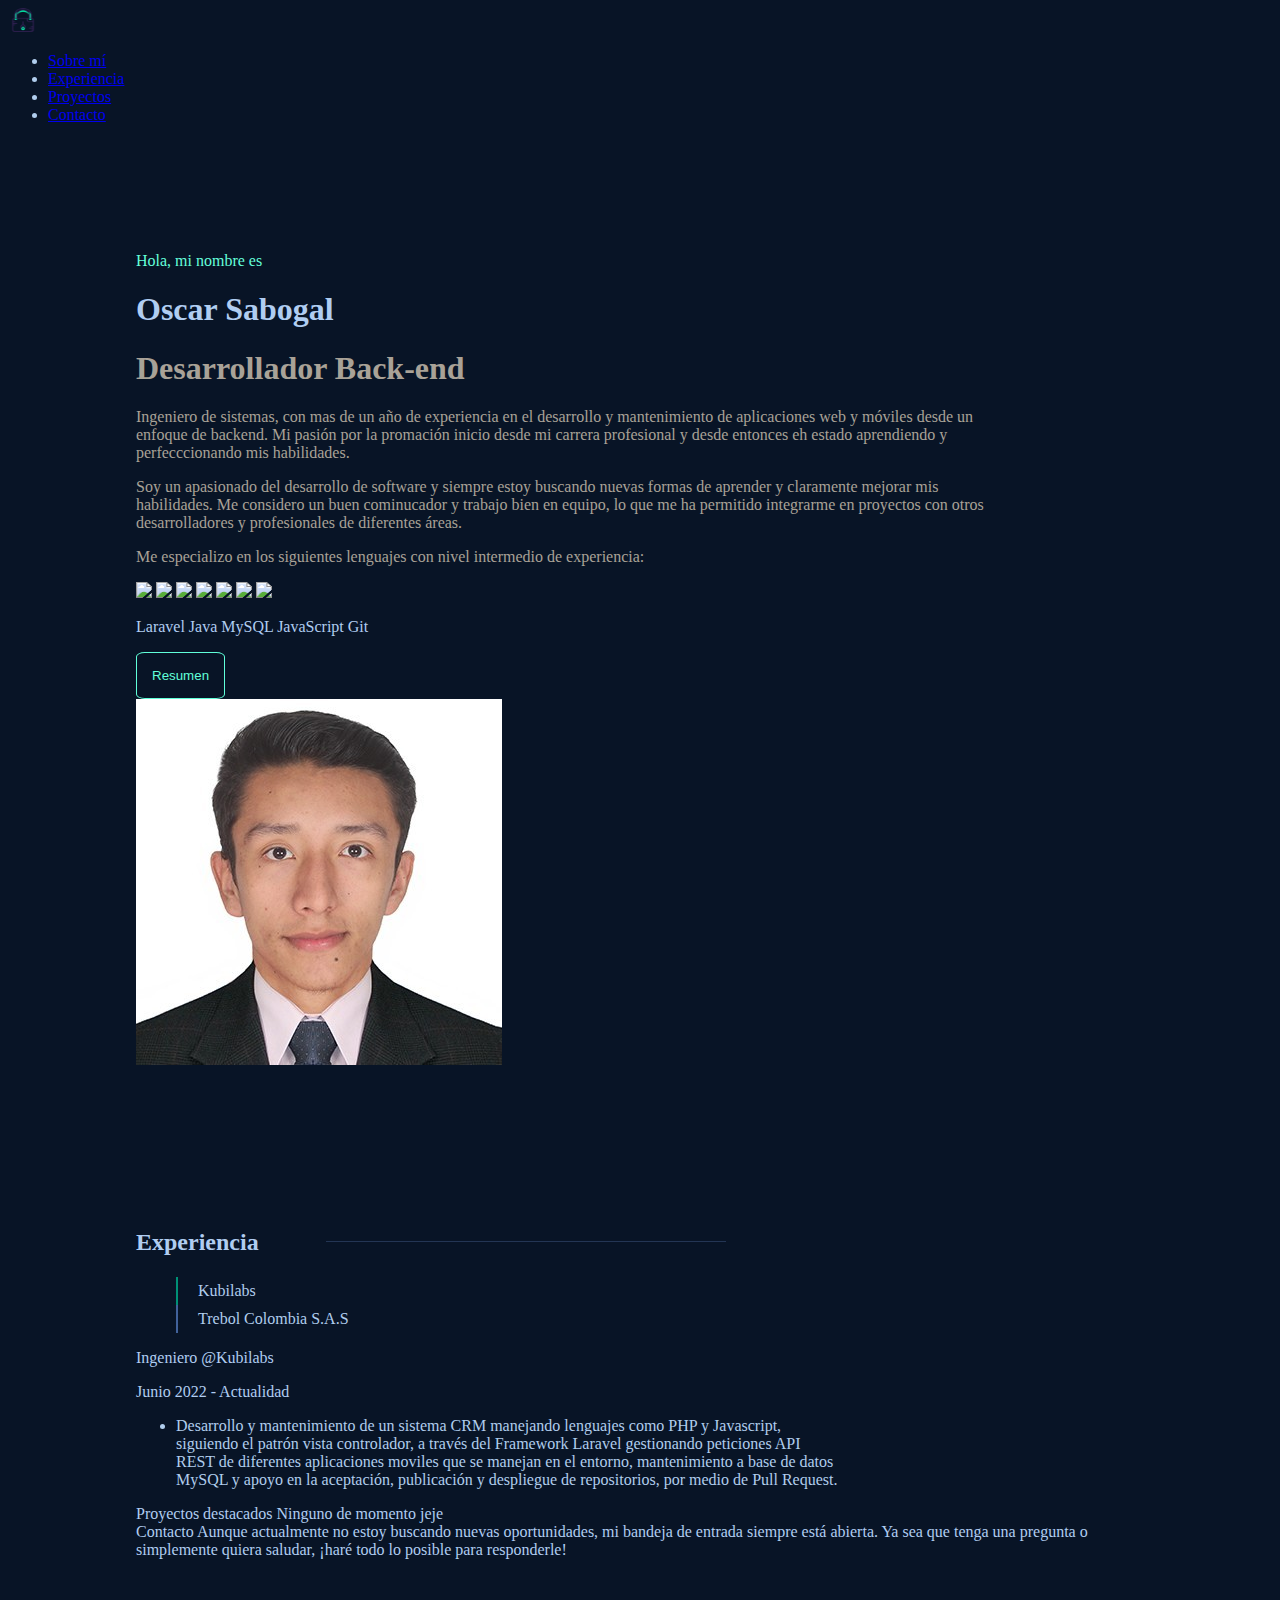
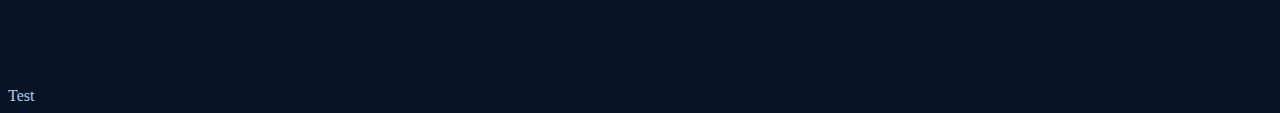
==== index.html @ 7993d6a6 "first commit" ====
<!DOCTYPE html>
<html lang="en">
  <head>
    <meta charset="UTF-8" />
    <meta http-equiv="X-UA-Compatible" content="IE=edge" />
    <meta
      name="viewport"
      content="width=device-width, initial-scale=1, shrink-to-fit=no"
    />
    <link rel="stylesheet" href="css/index.css" />
    <link
      href="https://cdn.jsdelivr.net/npm/bootstrap@5.3.0-alpha2/dist/css/bootstrap.min.css"
      rel="stylesheet"
      integrity="sha384-aFq/bzH65dt+w6FI2ooMVUpc+21e0SRygnTpmBvdBgSdnuTN7QbdgL+OapgHtvPp"
      crossorigin="anonymous"
    />
    <link
    rel="stylesheet"
    href="https://cdnjs.cloudflare.com/ajax/libs/animate.css/4.1.1/animate.min.css"
  />
    <title>TECH MENTOR OSCAR</title>
    <script src="https://code.jquery.com/jquery-3.6.4.min.js" integrity="sha256-oP6HI9z1XaZNBrJURtCoUT5SUnxFr8s3BzRl+cbzUq8=" crossorigin="anonymous"></script>
  </head>
  <body>
    <header id="header">
      <div>
        <nav class="navbar navbar-expand-lg navbar-dark">
          <div class="container-fluid">
            <a href="#" class="navbar-brand">
              <img src="img/padlock.png" alt="" width="30" height="24" />
            </a>
            <div
              class="collapse navbar-collapse justify-content-md-end"
              id="navbarNav"
            >
              <ul class="navbar-nav">
                <li class="nav-item">
                  <a class="nav-link active" aria-current="page" href="#"
                    >Sobre mí</a
                  >
                </li>
                <li class="nav-item">
                  <a class="nav-link" href="#">Experiencia</a>
                </li>
                <li class="nav-item">
                  <a href="#" class="nav-link">Proyectos</a>
                </li>
                <li class="nav-item">
                  <a href="#" class="nav-link">Contacto</a>
                </li>
              </ul>
            </div>
          </div>
        </nav>
      </div>
    </header>
    <div class="body">
      <div class="container">
        <div class="row">
          <div class="col">
            <p style="color: #64ffda">Hola, mi nombre es</p>
            <h1 style="color: #b0cdf1">Oscar Sabogal</h1>
            <h1 style="color: #a9a297">Desarrollador Back-end</h1>
            <p style="color: #a9a297; width: 85%">
              Ingeniero de sistemas, con mas de un año de experiencia en el
              desarrollo y mantenimiento de aplicaciones web y móviles desde un
              enfoque de backend. Mi pasión por la promación inicio desde mi
              carrera profesional y desde entonces eh estado aprendiendo y
              perfecccionando mis habilidades.
            </p>
            <p style="color: #a9a297; width: 85%">
              Soy un apasionado del desarrollo de software y siempre estoy
              buscando nuevas formas de aprender y claramente mejorar mis
              habilidades. Me considero un buen cominucador y trabajo bien en
              equipo, lo que me ha permitido integrarme en proyectos con otros
              desarrolladores y profesionales de diferentes áreas.
            </p>
            <p style="color: #a9a297; width: 85%">
              Me especializo en los siguientes lenguajes con nivel intermedio de
              experiencia:
            </p>
            <img src="https://img.icons8.com/fluency/48/null/laravel.png" />
            <img
              src="https://img.icons8.com/color/48/null/javascript--v1.png"
            />
            <img src="https://img.icons8.com/color/48/null/my-sql.png" />
            <img src="https://img.icons8.com/color/48/null/git.png" />
            <img
              src="https://img.icons8.com/color/48/null/java-coffee-cup-logo--v1.png"
            />
            <img src="https://img.icons8.com/fluency/48/null/node-js.png" />
            <img src="https://img.icons8.com/color/48/null/vue-js.png" />
            <p>Laravel Java MySQL JavaScript Git</p>
            <div>
              <button type="button" class="b1">Resumen</button>
            </div>
          </div>
          <div class="col">
            <img src="img/FOTO 3X4.jpg" alt="" />
          </div>
        </div>
      </div>
      <div class="container" style="width: 70%; margin-top: 10rem;">
        <div class="row">
          <div class="col-md-auto">
            <h2 class="experence">Experiencia</h2>
          </div>
          
        </div>
        <div class="container">
          <div class="row">
            <div class="col-md-auto">
              <div class="container-fluid">
                <nav>
                  <ul class="list">
                    <li class="item item-kubilabs">
                      <a class="link" id="btn-kubilabs" aria-current="true">Kubilabs</a>
                    </li>
                    <li class="item item-trebol">
                      <a class="link" id="btn-trebol">Trebol Colombia S.A.S</a>
                    </li>
                  </ul>
                </nav>
              </div>
            </div>
            <div class="col-md-5 info-experence">
              <p id="title-experence">Ingeniero @Kubilabs</p>
              <p id="date-experence">Junio 2022 - Actualidad</p>
              <ul id="description-experence">
                <li>
                  Desarrollo y mantenimiento de un sistema CRM manejando
                  lenguajes como PHP y Javascript, siguiendo el patrón vista
                  controlador, a través del Framework Laravel gestionando
                  peticiones API REST de diferentes aplicaciones moviles que se
                  manejan en el entorno, mantenimiento a base de datos MySQL y
                  apoyo en la aceptación, publicación y despliegue de
                  repositorios, por medio de Pull Request.
                </li>
              </ul>
            </div>
          </div>
        </div>
      </div>
      <div class="container">
        <div>Proyectos destacados Ninguno de momento jeje</div>
      </div>
      <div class="container">
        <div>
          Contacto Aunque actualmente no estoy buscando nuevas oportunidades, mi
          bandeja de entrada siempre está abierta. Ya sea que tenga una pregunta
          o simplemente quiera saludar, ¡haré todo lo posible para responderle!
        </div>
      </div>
    </div>
    <footer>Test</footer>
    <script
      src="https://cdn.jsdelivr.net/npm/bootstrap@5.3.0-alpha2/dist/js/bootstrap.bundle.min.js"
      integrity="sha384-qKXV1j0HvMUeCBQ+QVp7JcfGl760yU08IQ+GpUo5hlbpg51QRiuqHAJz8+BrxE/N"
      crossorigin="anonymous"
    ></script>
   
    <script src="js/main.js"> </script>
  </body>
</html>
---- css/index.css ----
body {
    background-color: #081426 !important;
    color: #b0cdf1 !important;
    font-family: 'Times New Roman', Times, serif;
}

.body{
    margin: 8rem;
}

.b1 {
    border: 1px solid #60ffd9;
    color: #60ffd9;
    background: none;
    cursor: pointer;
    margin: 0;
    padding: 15px;
    border-radius: 10%;
}

ul > li {
    color: #b0cded;
}

.list{
    list-style: none;
}

.item {
    padding-left: 20px;
    padding-right: 20px;
    border-left: 2px solid #41629b;
    padding-top: 5px;
    padding-bottom: 5px;
}
.item-kubilabs{
    border-left: 2px solid #009076;
}

.item-color {
    border-left: 2px solid #009076 !important;
}

.item-default {
    border-left: 2px solid #41629b !important;
}

.experence::after {
    top: -15px;
    width: 400px;
    height: 1px;
    margin-left: 190px;
    background-color: #233554;
    display: block;
    position: relative;
    content: "";
}
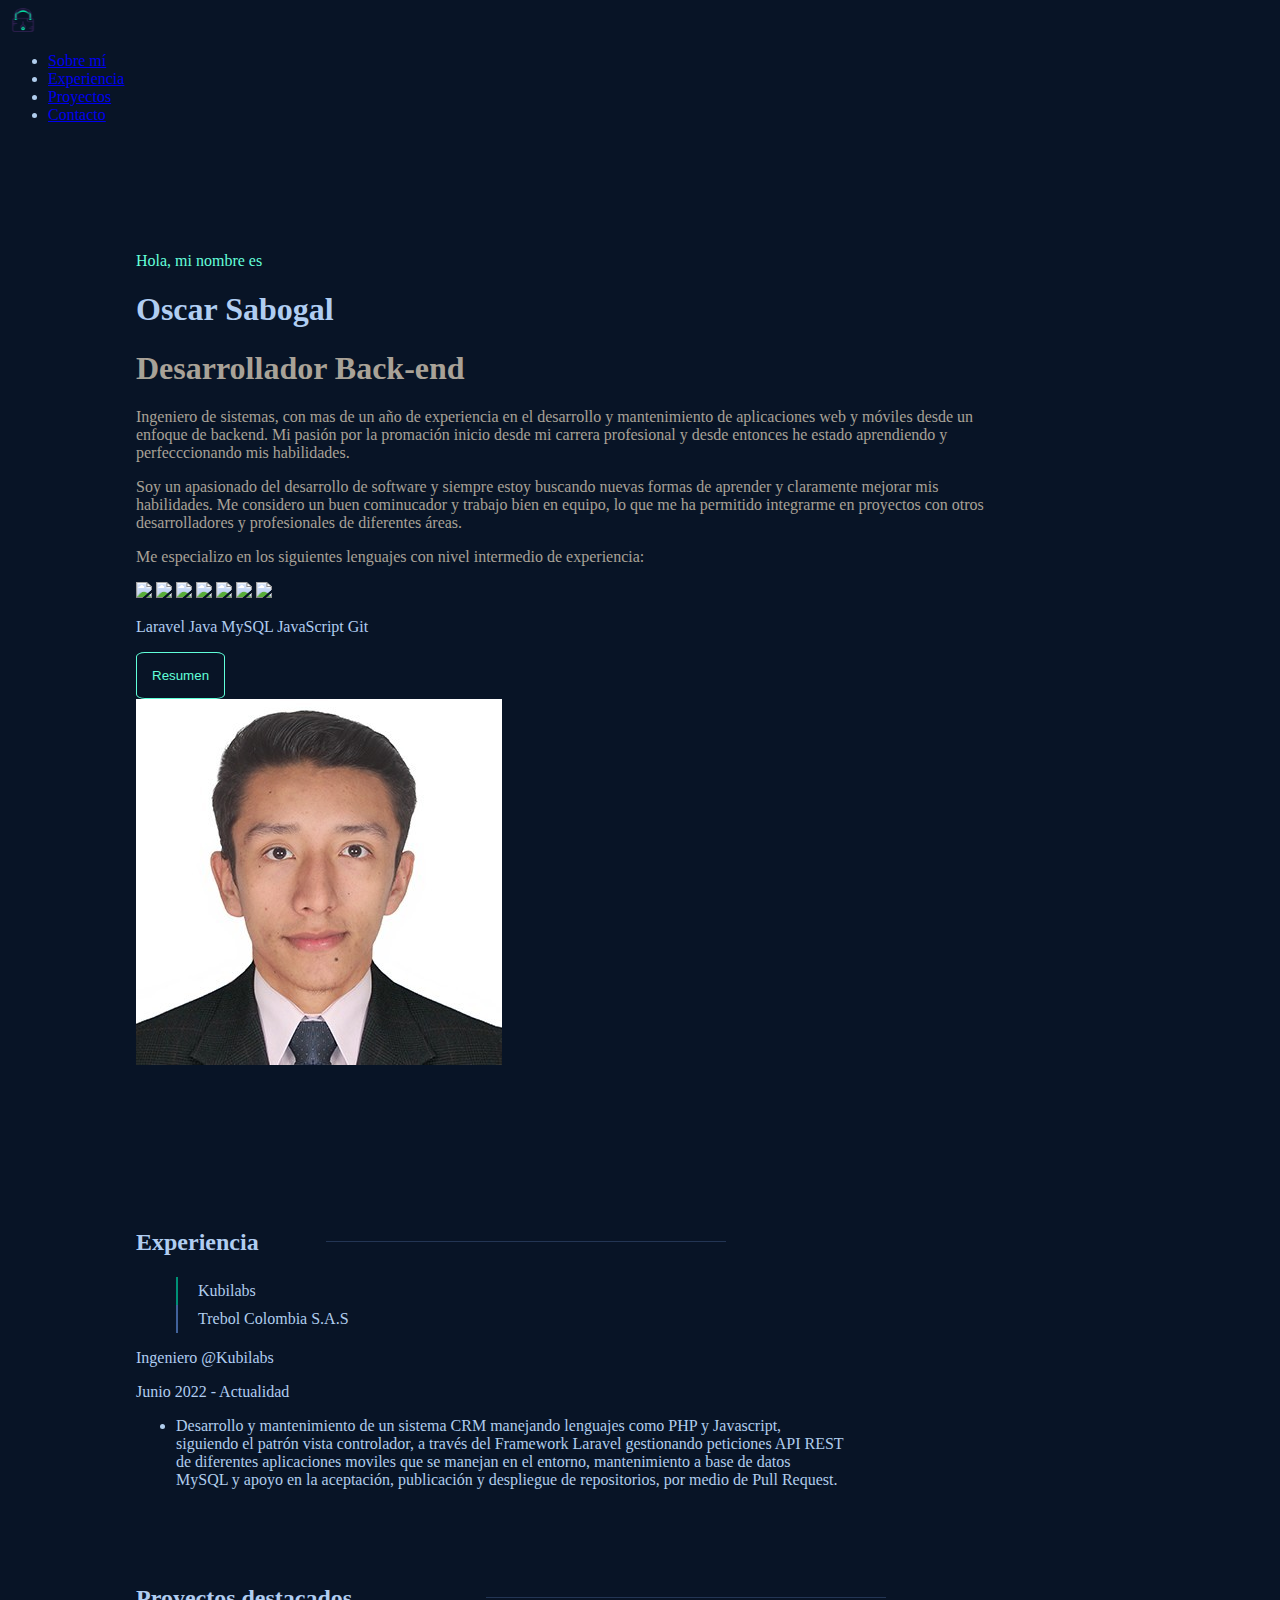
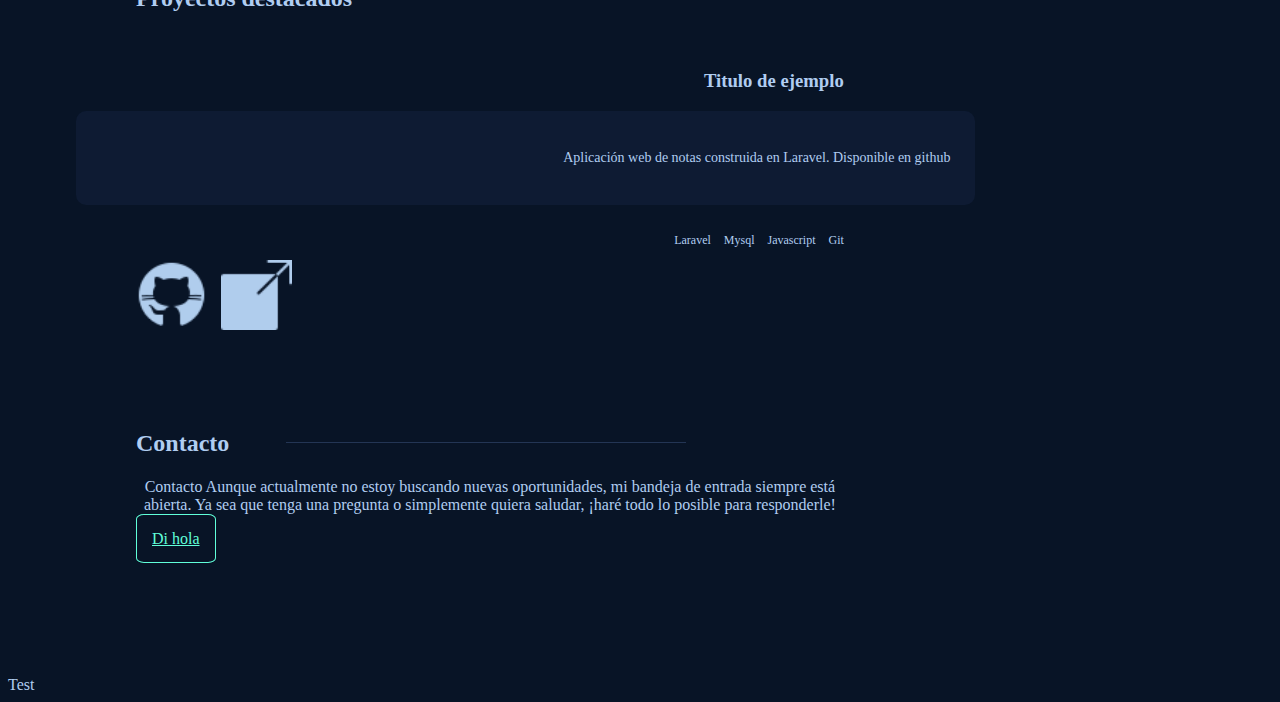
==== commit 73a03956: "feat(web): add section project features and contact" ====
--- a/index.html
+++ b/index.html
@@ -15,11 +15,15 @@
       crossorigin="anonymous"
     />
     <link
-    rel="stylesheet"
-    href="https://cdnjs.cloudflare.com/ajax/libs/animate.css/4.1.1/animate.min.css"
-  />
+      rel="stylesheet"
+      href="https://cdnjs.cloudflare.com/ajax/libs/animate.css/4.1.1/animate.min.css"
+    />
     <title>TECH MENTOR OSCAR</title>
-    <script src="https://code.jquery.com/jquery-3.6.4.min.js" integrity="sha256-oP6HI9z1XaZNBrJURtCoUT5SUnxFr8s3BzRl+cbzUq8=" crossorigin="anonymous"></script>
+    <script
+      src="https://code.jquery.com/jquery-3.6.4.min.js"
+      integrity="sha256-oP6HI9z1XaZNBrJURtCoUT5SUnxFr8s3BzRl+cbzUq8="
+      crossorigin="anonymous"
+    ></script>
   </head>
   <body>
     <header id="header">
@@ -54,7 +58,7 @@
         </nav>
       </div>
     </header>
-    <div class="body">
+    <div class="body" style="width: 80%">
       <div class="container">
         <div class="row">
           <div class="col">
@@ -65,7 +69,7 @@
               Ingeniero de sistemas, con mas de un año de experiencia en el
               desarrollo y mantenimiento de aplicaciones web y móviles desde un
               enfoque de backend. Mi pasión por la promación inicio desde mi
-              carrera profesional y desde entonces eh estado aprendiendo y
+              carrera profesional y desde entonces he estado aprendiendo y
               perfecccionando mis habilidades.
             </p>
             <p style="color: #a9a297; width: 85%">
@@ -100,12 +104,11 @@
           </div>
         </div>
       </div>
-      <div class="container" style="width: 70%; margin-top: 10rem;">
+      <div class="container" style="width: 70%; margin-top: 10rem">
         <div class="row">
           <div class="col-md-auto">
             <h2 class="experence">Experiencia</h2>
           </div>
-          
         </div>
         <div class="container">
           <div class="row">
@@ -114,7 +117,9 @@
                 <nav>
                   <ul class="list">
                     <li class="item item-kubilabs">
-                      <a class="link" id="btn-kubilabs" aria-current="true">Kubilabs</a>
+                      <a class="link" id="btn-kubilabs" aria-current="true"
+                        >Kubilabs</a
+                      >
                     </li>
                     <li class="item item-trebol">
                       <a class="link" id="btn-trebol">Trebol Colombia S.A.S</a>
@@ -141,15 +146,79 @@
           </div>
         </div>
       </div>
-      <div class="container">
-        <div>Proyectos destacados Ninguno de momento jeje</div>
-      </div>
-      <div class="container">
-        <div>
-          Contacto Aunque actualmente no estoy buscando nuevas oportunidades, mi
-          bandeja de entrada siempre está abierta. Ya sea que tenga una pregunta
-          o simplemente quiera saludar, ¡haré todo lo posible para responderle!
-        </div>
+      <div class="container" style="width: 70%; margin-top: 6rem">
+        <div class="row">
+          <div class="col-md-auto">
+            <h2 class="proyectos">Proyectos destacados</h2>
+          </div>
+        </div>
+        <div class="row">
+          <div class="col-md-7">
+            <img
+              src="https://imageio.forbes.com/specials-images/imageserve/5f302109ffad89f9130e07db/Programming-source-code-abstract-background/0x0.jpg?format=jpg&crop=4800,2700,x0,y243,safe&width=960"
+              alt=""
+              style="width: 100%"
+            />
+          </div>
+          <div
+            class="col-md-5"
+            style="display: grid; align-items: center; align-content: center"
+          >
+            <h3 style="text-align: end">Titulo de ejemplo</h3>
+            <div
+              style="
+                background-color: #0e1b33;
+                z-index: 2;
+                padding: 25px;
+                border-radius: 10px;
+                position: relative;
+                left: -60px;
+                font-size: 14px;
+                width: 120%;
+              "
+            >
+              <p style="text-align: end">
+                Aplicación web de notas construida en Laravel. Disponible en
+                github
+              </p>
+            </div>
+            <div
+              style="
+                font-size: 12px;
+                text-align: end;
+                width: 100%;
+                word-spacing: 10px;
+                margin-top: 1rem;
+              "
+            >
+              <p>Laravel Mysql Javascript Git</p>
+            </div>
+            <div class="d-flex justify-content-md-end" style="width: 100%">
+              <img
+                src="img/icons8-github-50.png"
+                style="width: 10%; margin-right: 10px"
+              />
+              <img src="img/icons8-external-link-50.png" style="width: 10%" />
+            </div>
+          </div>
+        </div>
+      </div>
+      <div class="container" style="width: 70%; margin-top: 6rem">
+        <div class="row">
+          <div class="col-md-auto">
+            <h2 class="contacto">Contacto</h2>
+          </div>
+        </div>
+        <div class="row">
+          <div>
+            <p style="text-align: center;">
+              Contacto Aunque actualmente no estoy buscando nuevas oportunidades, mi
+              bandeja de entrada siempre está abierta. Ya sea que tenga una pregunta
+              o simplemente quiera saludar, ¡haré todo lo posible para responderle!
+            </p>
+            <a class="b1" href="mailto:oscarsabogal285@gmail.com" target="_blank" rel="noopener noreferrer">Di hola</a>
+          </div>
+      </div>
       </div>
     </div>
     <footer>Test</footer>
@@ -158,7 +227,6 @@
       integrity="sha384-qKXV1j0HvMUeCBQ+QVp7JcfGl760yU08IQ+GpUo5hlbpg51QRiuqHAJz8+BrxE/N"
       crossorigin="anonymous"
     ></script>
-   
-    <script src="js/main.js"> </script>
+    <script src="js/main.js"></script>
   </body>
 </html>
--- a/css/index.css
+++ b/css/index.css
@@ -56,3 +56,25 @@
     content: "";
 }
 
+.proyectos::after {
+    top: -15px;
+    width: 400px;
+    height: 1px;
+    margin-left: 350px;
+    background-color: #233554;
+    display: block;
+    position: relative;
+    content: "";
+}
+
+.contacto::after {
+    top: -15px;
+    width: 400px;
+    height: 1px;
+    margin-left: 150px;
+    background-color: #233554;
+    display: block;
+    position: relative;
+    content: "";
+}
+
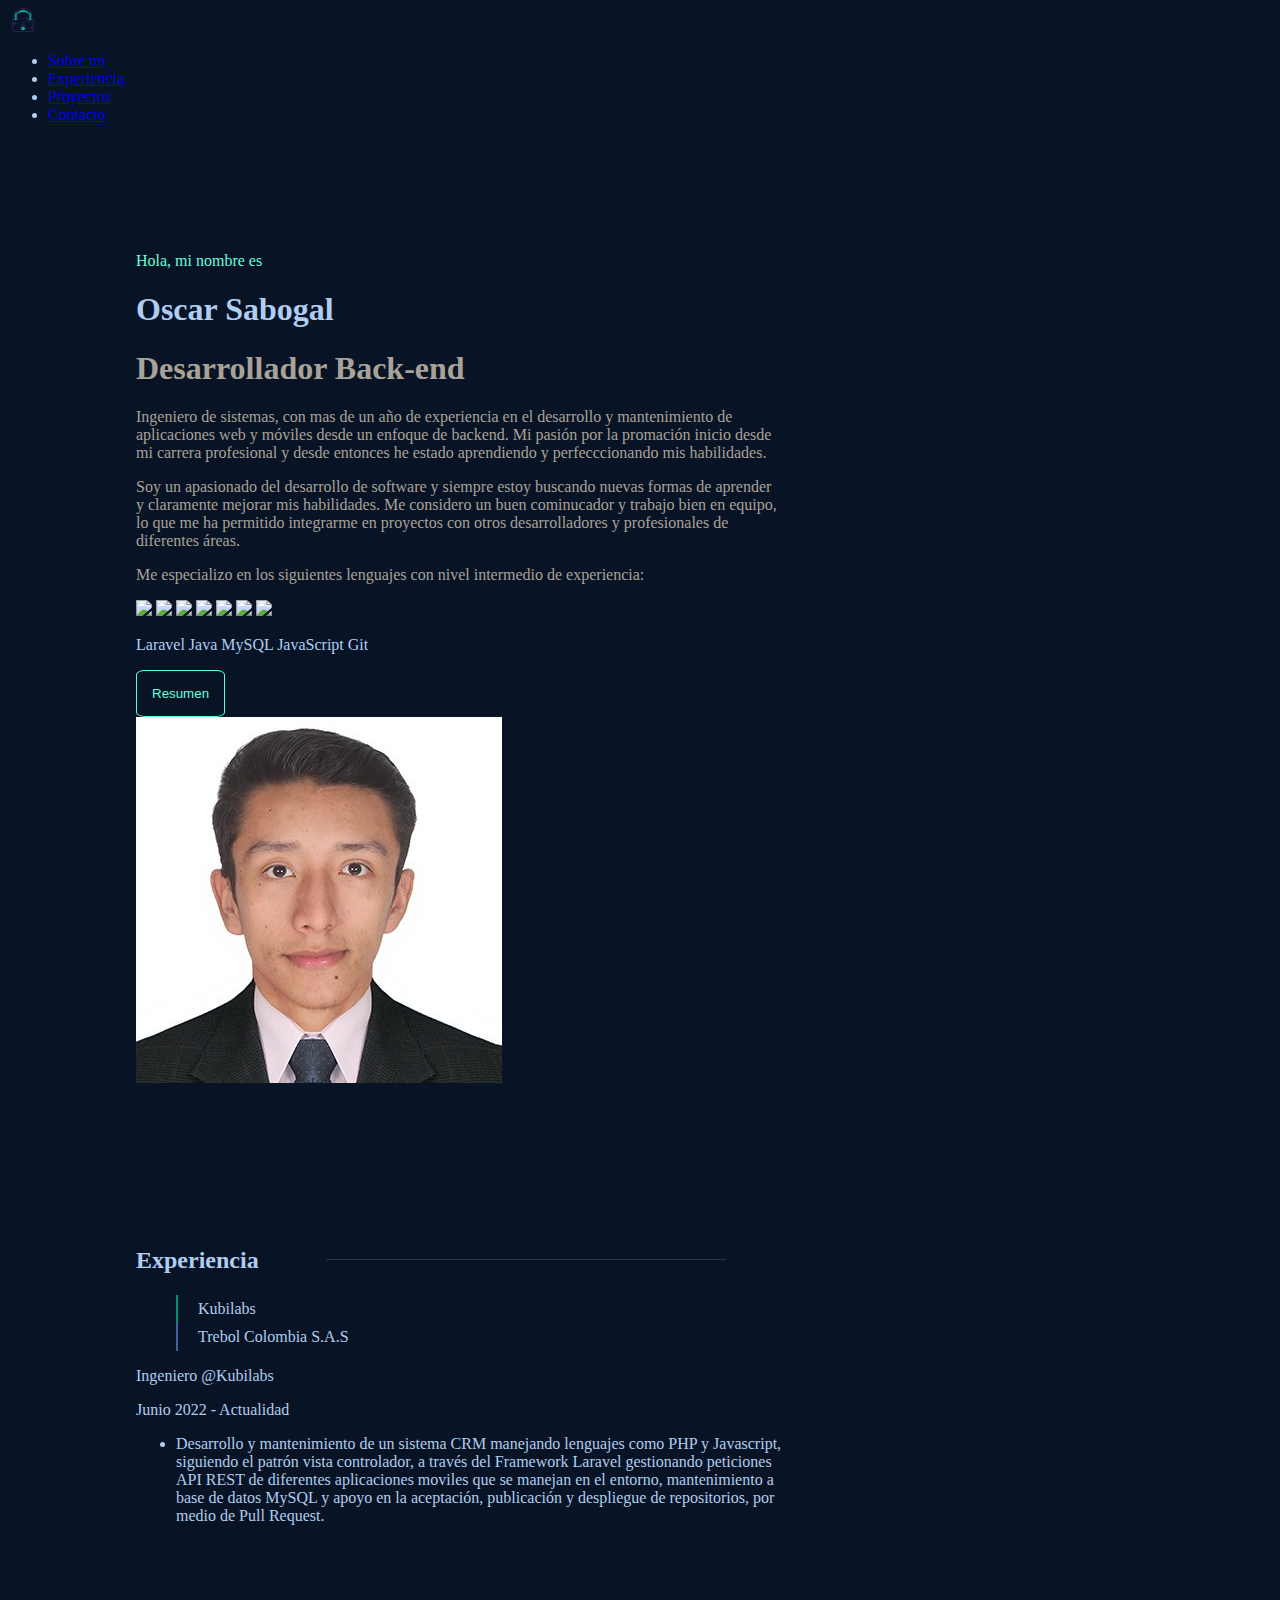
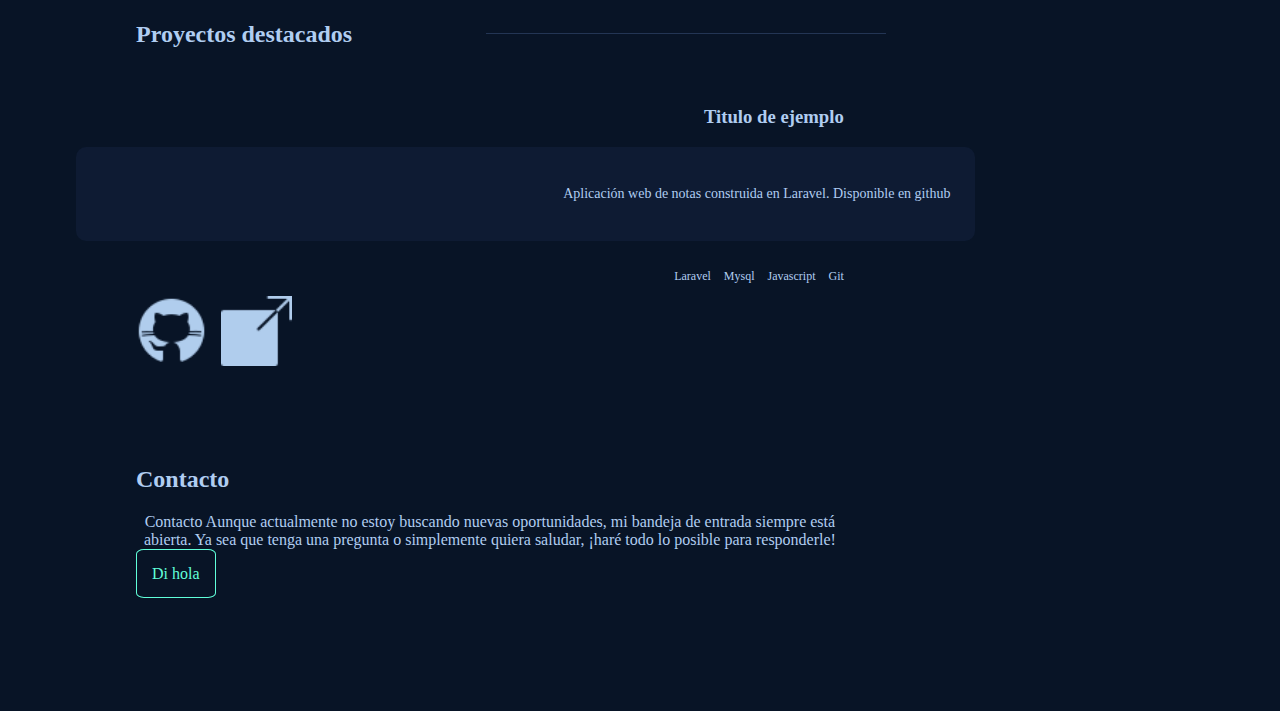
==== commit 919e913f: "feat(web): change position contact" ====
--- a/index.html
+++ b/index.html
@@ -59,7 +59,7 @@
       </div>
     </header>
     <div class="body" style="width: 80%">
-      <div class="container">
+      <div class="container" style="width: 75%">
         <div class="row">
           <div class="col">
             <p style="color: #64ffda">Hola, mi nombre es</p>
@@ -104,7 +104,7 @@
           </div>
         </div>
       </div>
-      <div class="container" style="width: 70%; margin-top: 10rem">
+      <div class="container" style="width: 65%; margin-top: 10rem">
         <div class="row">
           <div class="col-md-auto">
             <h2 class="experence">Experiencia</h2>
@@ -128,7 +128,7 @@
                 </nav>
               </div>
             </div>
-            <div class="col-md-5 info-experence">
+            <div class="col-md-7 info-experence">
               <p id="title-experence">Ingeniero @Kubilabs</p>
               <p id="date-experence">Junio 2022 - Actualidad</p>
               <ul id="description-experence">
@@ -204,24 +204,33 @@
         </div>
       </div>
       <div class="container" style="width: 70%; margin-top: 6rem">
-        <div class="row">
+        <div class="d-flex justify-content-center">
           <div class="col-md-auto">
-            <h2 class="contacto">Contacto</h2>
-          </div>
-        </div>
-        <div class="row">
-          <div>
-            <p style="text-align: center;">
-              Contacto Aunque actualmente no estoy buscando nuevas oportunidades, mi
-              bandeja de entrada siempre está abierta. Ya sea que tenga una pregunta
-              o simplemente quiera saludar, ¡haré todo lo posible para responderle!
-            </p>
-            <a class="b1" href="mailto:oscarsabogal285@gmail.com" target="_blank" rel="noopener noreferrer">Di hola</a>
-          </div>
-      </div>
+            <h2>Contacto</h2>
+          </div>
+        </div>
+        <div class="d-flex justify-content-center">
+          <div class="col-md-6">
+            <p style="text-align: center">
+              Contacto Aunque actualmente no estoy buscando nuevas
+              oportunidades, mi bandeja de entrada siempre está abierta. Ya sea
+              que tenga una pregunta o simplemente quiera saludar, ¡haré todo lo
+              posible para responderle!
+            </p>
+          </div>
+        </div>
+        <div class="d-flex justify-content-center">
+          <a
+            class="b1"
+            href="mailto:oscarsabogal285@gmail.com"
+            target="_blank"
+            rel="noopener noreferrer"
+            >Di hola</a
+          >
+        </div>
       </div>
     </div>
-    <footer>Test</footer>
+    <footer></footer>
     <script
       src="https://cdn.jsdelivr.net/npm/bootstrap@5.3.0-alpha2/dist/js/bootstrap.bundle.min.js"
       integrity="sha384-qKXV1j0HvMUeCBQ+QVp7JcfGl760yU08IQ+GpUo5hlbpg51QRiuqHAJz8+BrxE/N"
--- a/css/index.css
+++ b/css/index.css
@@ -16,6 +16,7 @@
     margin: 0;
     padding: 15px;
     border-radius: 10%;
+    text-decoration:none;
 }
 
 ul > li {
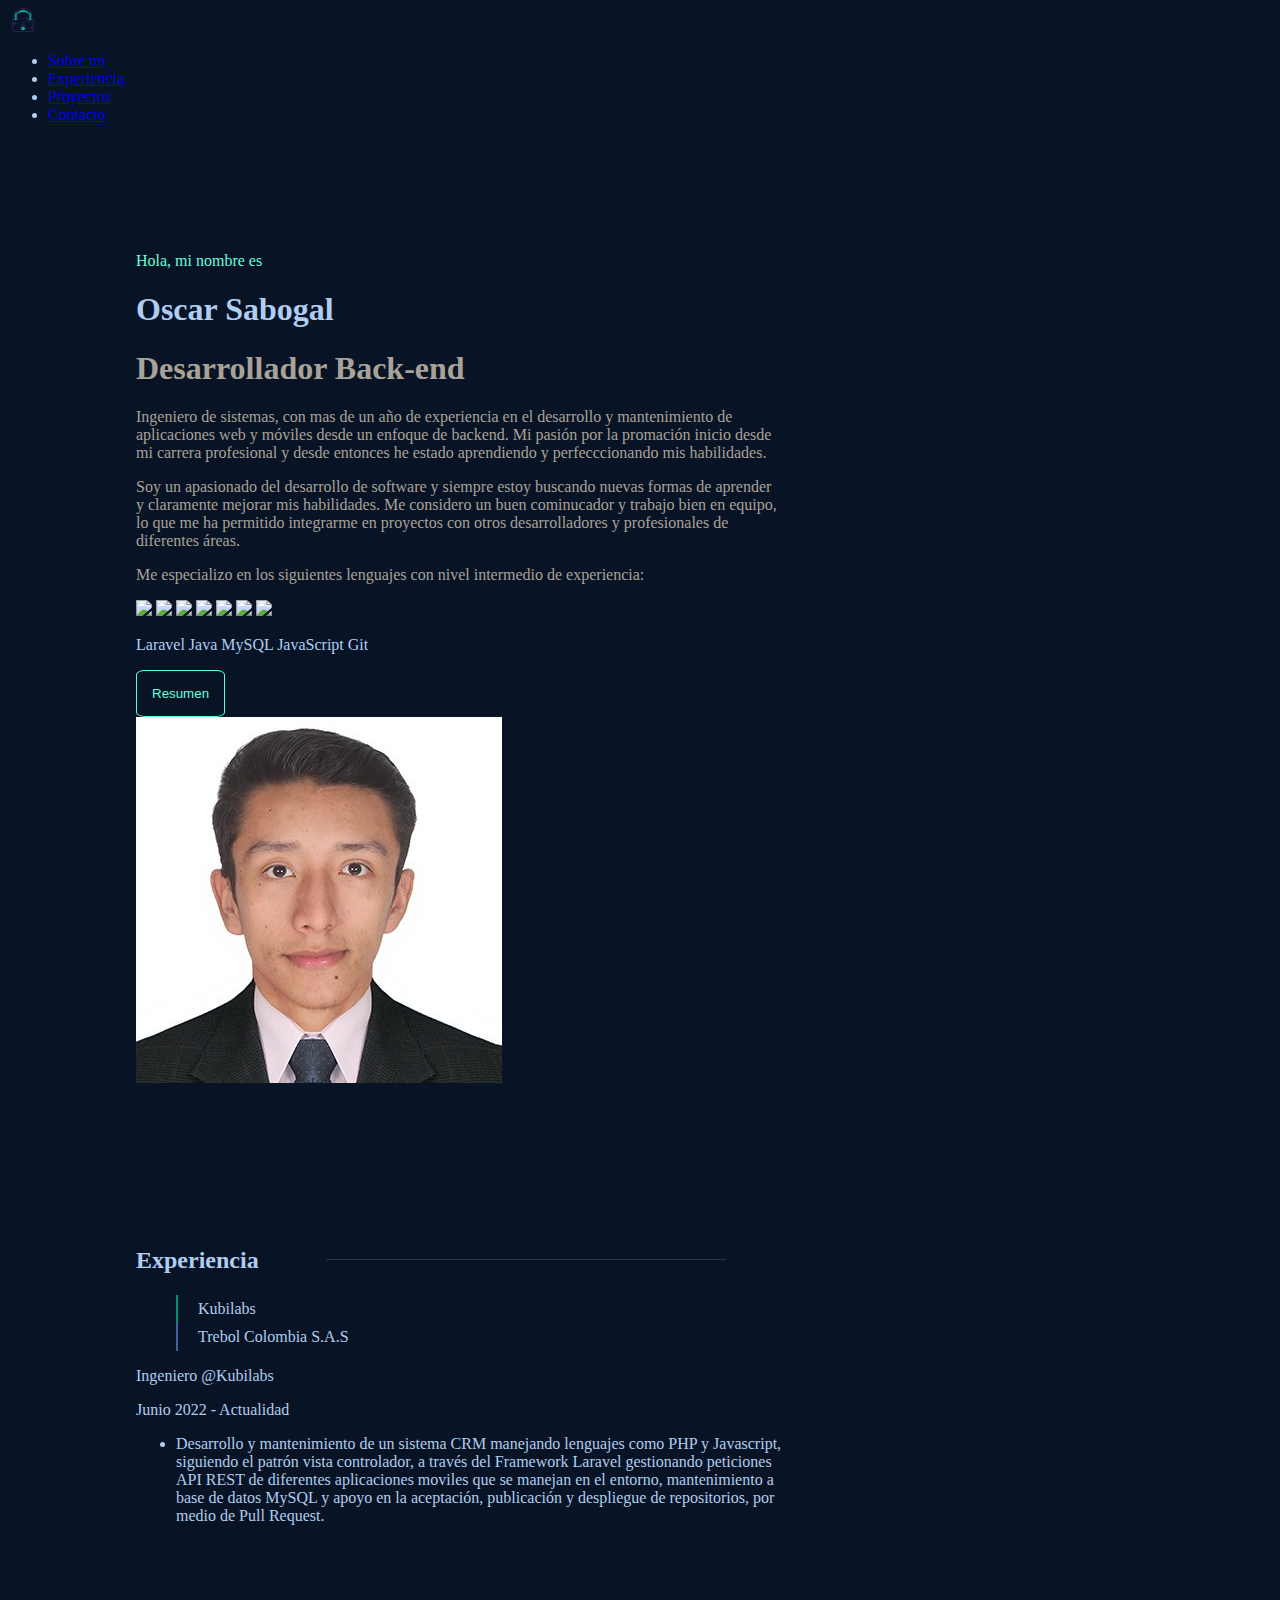
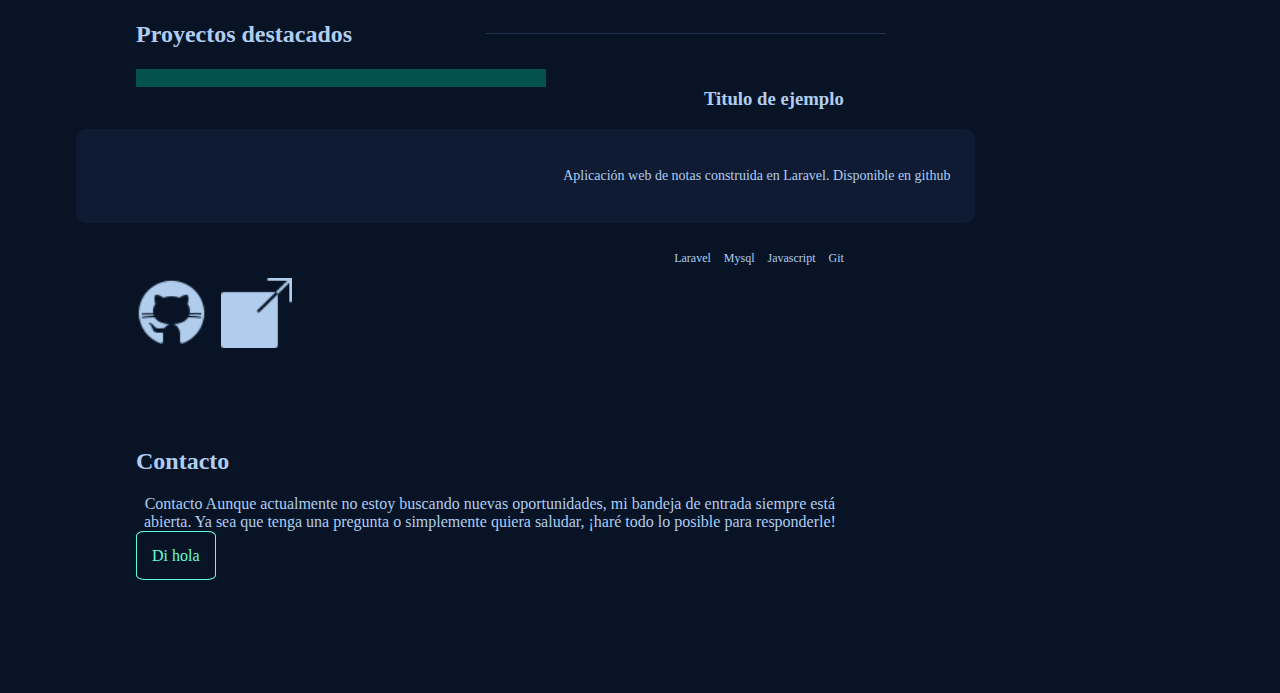
==== commit e5fc2c90: "feat(web): add hover image" ====
--- a/index.html
+++ b/index.html
@@ -152,13 +152,16 @@
             <h2 class="proyectos">Proyectos destacados</h2>
           </div>
         </div>
-        <div class="row">
+        <div class="row test">
           <div class="col-md-7">
-            <img
-              src="https://imageio.forbes.com/specials-images/imageserve/5f302109ffad89f9130e07db/Programming-source-code-abstract-background/0x0.jpg?format=jpg&crop=4800,2700,x0,y243,safe&width=960"
-              alt=""
-              style="width: 100%"
-            />
+            <a class="image-background  image-link" href="">
+              <img
+                src="https://imageio.forbes.com/specials-images/imageserve/5f302109ffad89f9130e07db/Programming-source-code-abstract-background/0x0.jpg?format=jpg&crop=4800,2700,x0,y243,safe&width=960"
+                alt=""
+                style="width: 100%; background-color: #64ffda"
+                class="img-projects image-background"
+              />
+            </a>
           </div>
           <div
             class="col-md-5"
--- a/css/index.css
+++ b/css/index.css
@@ -1,81 +1,96 @@
 body {
-    background-color: #081426 !important;
-    color: #b0cdf1 !important;
-    font-family: 'Times New Roman', Times, serif;
+  background-color: #081426 !important;
+  color: #b0cdf1 !important;
+  font-family: 'Times New Roman', Times, serif;
 }
 
-.body{
-    margin: 8rem;
+.body {
+  margin: 8rem;
 }
 
 .b1 {
-    border: 1px solid #60ffd9;
-    color: #60ffd9;
-    background: none;
-    cursor: pointer;
-    margin: 0;
-    padding: 15px;
-    border-radius: 10%;
-    text-decoration:none;
+  border: 1px solid #60ffd9;
+  color: #60ffd9;
+  background: none;
+  cursor: pointer;
+  margin: 0;
+  padding: 15px;
+  border-radius: 10%;
+  text-decoration: none;
 }
 
 ul > li {
-    color: #b0cded;
+  color: #b0cded;
 }
 
-.list{
-    list-style: none;
+.list {
+  list-style: none;
 }
 
 .item {
-    padding-left: 20px;
-    padding-right: 20px;
-    border-left: 2px solid #41629b;
-    padding-top: 5px;
-    padding-bottom: 5px;
+  padding-left: 20px;
+  padding-right: 20px;
+  border-left: 2px solid #41629b;
+  padding-top: 5px;
+  padding-bottom: 5px;
 }
-.item-kubilabs{
-    border-left: 2px solid #009076;
+.item-kubilabs {
+  border-left: 2px solid #009076;
 }
 
 .item-color {
-    border-left: 2px solid #009076 !important;
+  border-left: 2px solid #009076 !important;
 }
 
 .item-default {
-    border-left: 2px solid #41629b !important;
+  border-left: 2px solid #41629b !important;
 }
 
 .experence::after {
-    top: -15px;
-    width: 400px;
-    height: 1px;
-    margin-left: 190px;
-    background-color: #233554;
-    display: block;
-    position: relative;
-    content: "";
+  top: -15px;
+  width: 400px;
+  height: 1px;
+  margin-left: 190px;
+  background-color: #233554;
+  display: block;
+  position: relative;
+  content: '';
 }
 
 .proyectos::after {
-    top: -15px;
-    width: 400px;
-    height: 1px;
-    margin-left: 350px;
-    background-color: #233554;
-    display: block;
-    position: relative;
-    content: "";
+  top: -15px;
+  width: 400px;
+  height: 1px;
+  margin-left: 350px;
+  background-color: #233554;
+  display: block;
+  position: relative;
+  content: '';
 }
 
 .contacto::after {
-    top: -15px;
-    width: 400px;
-    height: 1px;
-    margin-left: 150px;
-    background-color: #233554;
-    display: block;
-    position: relative;
-    content: "";
+  top: -15px;
+  width: 400px;
+  height: 1px;
+  margin-left: 150px;
+  background-color: #233554;
+  display: block;
+  position: relative;
+  content: '';
 }
 
+.image-background {
+  background-color: #009076;
+  opacity: 0.5;
+  transition: background-color 0.5s ease; /* Agrega la transición de color al borde */
+  transition: opacity 0.5s ease; /* Agrega la transición de color al borde */
+}
+
+.image-link {
+  position: absolute;
+  width: 32%;
+}
+
+.image-background:hover {
+  opacity: 1;
+}
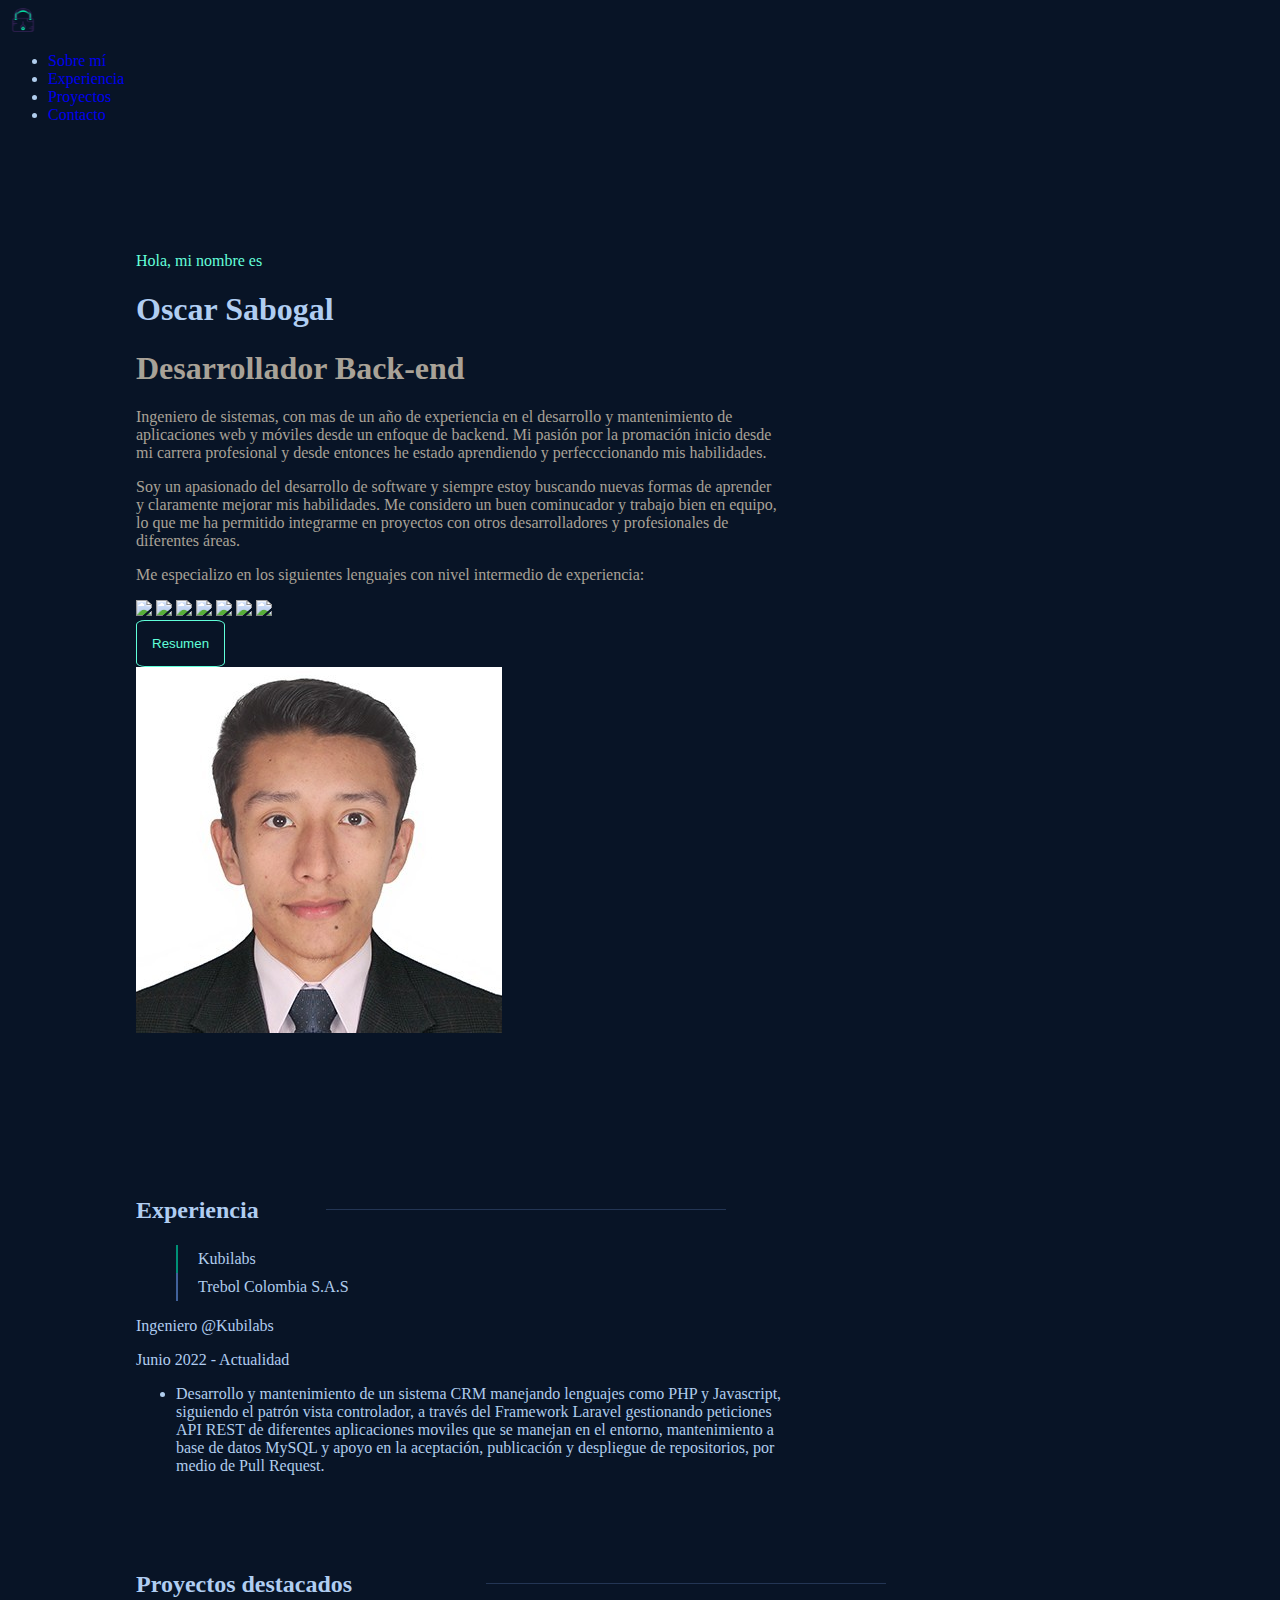
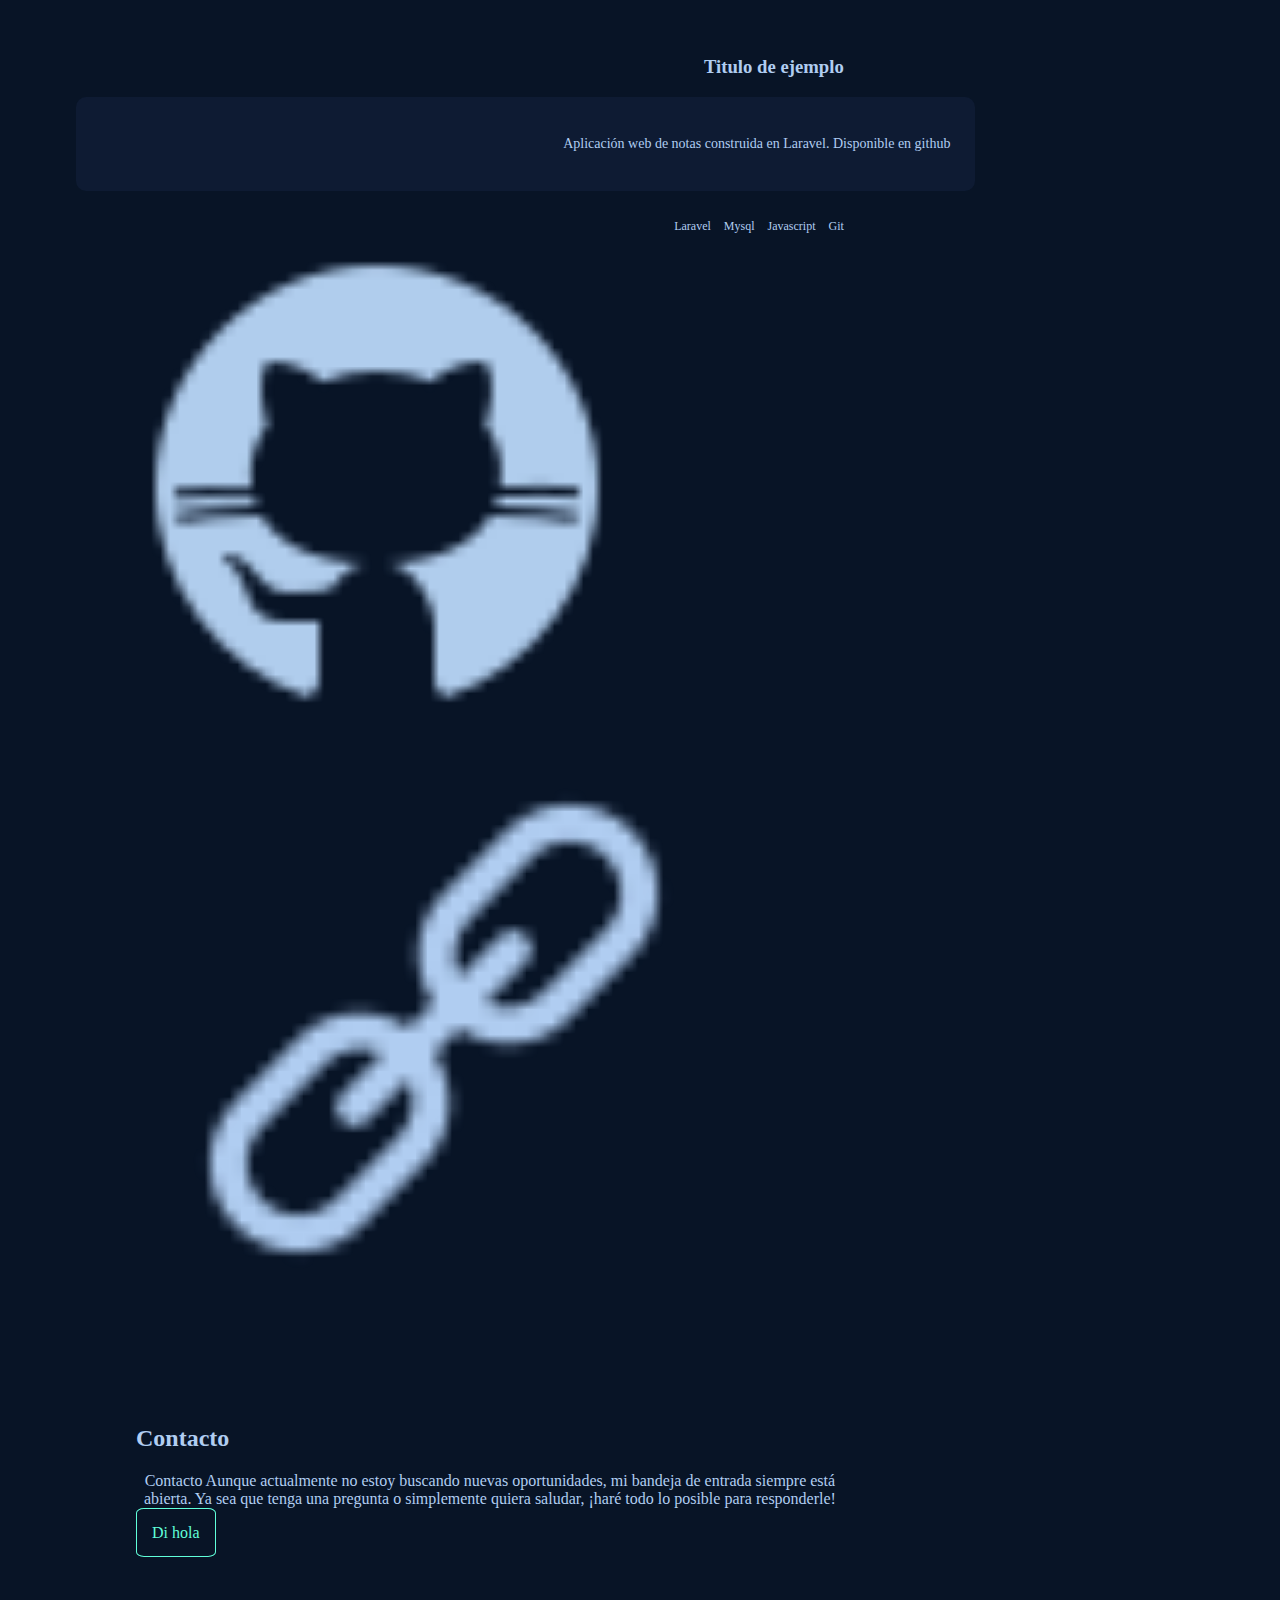
==== commit e72f55e2: "feat(web): add media queries for mobile in porfolio" ====
--- a/index.html
+++ b/index.html
@@ -44,13 +44,13 @@
                   >
                 </li>
                 <li class="nav-item">
-                  <a class="nav-link" href="#">Experiencia</a>
-                </li>
-                <li class="nav-item">
-                  <a href="#" class="nav-link">Proyectos</a>
-                </li>
-                <li class="nav-item">
-                  <a href="#" class="nav-link">Contacto</a>
+                  <a class="nav-link" href="#experence">Experiencia</a>
+                </li>
+                <li class="nav-item">
+                  <a href="#works" class="nav-link">Proyectos</a>
+                </li>
+                <li class="nav-item">
+                  <a href="#contact" class="nav-link">Contacto</a>
                 </li>
               </ul>
             </div>
@@ -59,7 +59,7 @@
       </div>
     </header>
     <div class="body" style="width: 80%">
-      <div class="container" style="width: 75%">
+      <div class="container" style="width: 75%" id="container-bio-info">
         <div class="row">
           <div class="col">
             <p style="color: #64ffda">Hola, mi nombre es</p>
@@ -83,29 +83,31 @@
               Me especializo en los siguientes lenguajes con nivel intermedio de
               experiencia:
             </p>
-            <img src="https://img.icons8.com/fluency/48/null/laravel.png" />
-            <img
-              src="https://img.icons8.com/color/48/null/javascript--v1.png"
-            />
-            <img src="https://img.icons8.com/color/48/null/my-sql.png" />
-            <img src="https://img.icons8.com/color/48/null/git.png" />
-            <img
-              src="https://img.icons8.com/color/48/null/java-coffee-cup-logo--v1.png"
-            />
-            <img src="https://img.icons8.com/fluency/48/null/node-js.png" />
-            <img src="https://img.icons8.com/color/48/null/vue-js.png" />
-            <p>Laravel Java MySQL JavaScript Git</p>
-            <div>
+            <div id="images-languages">
+              <img src="https://img.icons8.com/fluency/48/null/laravel.png" />
+              <img
+                src="https://img.icons8.com/color/48/null/javascript--v1.png"
+              />
+              <img src="https://img.icons8.com/color/48/null/my-sql.png" />
+              <img src="https://img.icons8.com/color/48/null/git.png" />
+              <img
+                src="https://img.icons8.com/color/48/null/java-coffee-cup-logo--v1.png"
+              />
+              <img src="https://img.icons8.com/fluency/48/null/node-js.png" />
+              <img src="https://img.icons8.com/color/48/null/vue-js.png" />
+            </div>
+            <!-- <p>Laravel Java MySQL JavaScript Git</p> -->
+            <div class="mt-4 btn-resumen">
               <button type="button" class="b1">Resumen</button>
             </div>
           </div>
-          <div class="col">
-            <img src="img/FOTO 3X4.jpg" alt="" />
-          </div>
-        </div>
-      </div>
-      <div class="container" style="width: 65%; margin-top: 10rem">
-        <div class="row">
+          <div class="col remove-flex">
+            <img src="img/FOTO 3X4.jpg" alt="" class="responsive"/>
+          </div>
+        </div>
+      </div>
+      <div class="container" style="width: 65%; margin-top: 10rem" id="container-experence">
+        <div class="row mb-2" id="experence">
           <div class="col-md-auto">
             <h2 class="experence">Experiencia</h2>
           </div>
@@ -146,15 +148,15 @@
           </div>
         </div>
       </div>
-      <div class="container" style="width: 70%; margin-top: 6rem">
-        <div class="row">
+      <div class="container" style="width: 70%; margin-top: 6rem" id="container-works">
+        <div class="row mb-2" id="works">
           <div class="col-md-auto">
             <h2 class="proyectos">Proyectos destacados</h2>
           </div>
         </div>
         <div class="row test">
           <div class="col-md-7">
-            <a class="image-background  image-link" href="">
+            <a class="image-background" href="">
               <img
                 src="https://imageio.forbes.com/specials-images/imageserve/5f302109ffad89f9130e07db/Programming-source-code-abstract-background/0x0.jpg?format=jpg&crop=4800,2700,x0,y243,safe&width=960"
                 alt=""
@@ -167,7 +169,7 @@
             class="col-md-5"
             style="display: grid; align-items: center; align-content: center"
           >
-            <h3 style="text-align: end">Titulo de ejemplo</h3>
+            <h3 style="text-align: end" class="tittle-works">Titulo de ejemplo</h3>
             <div
               style="
                 background-color: #0e1b33;
@@ -179,8 +181,9 @@
                 font-size: 14px;
                 width: 120%;
               "
+              class="banner-works"
             >
-              <p style="text-align: end">
+              <p class="description-works" style="text-align: end">
                 Aplicación web de notas construida en Laravel. Disponible en
                 github
               </p>
@@ -193,27 +196,36 @@
                 word-spacing: 10px;
                 margin-top: 1rem;
               "
+              class="languajes-works"
             >
               <p>Laravel Mysql Javascript Git</p>
             </div>
-            <div class="d-flex justify-content-md-end" style="width: 100%">
-              <img
-                src="img/icons8-github-50.png"
-                style="width: 10%; margin-right: 10px"
-              />
-              <img src="img/icons8-external-link-50.png" style="width: 10%" />
-            </div>
-          </div>
-        </div>
-      </div>
-      <div class="container" style="width: 70%; margin-top: 6rem">
-        <div class="d-flex justify-content-center">
+            <div class="d-flex flex-row bd-highlight urls-works" style="justify-content: flex-end;">
+              <div>
+                <a href="">
+                  <img
+                  src="img/icons8-github-50.png"
+                  style="margin-right: 10px; width: 68%;"
+                />
+                </a>
+              </div>
+              <div>
+                <a href="">
+                  <img src="img/icons8-chain-48.png" style="width: 84%;"/>
+                </a>
+              </div>
+            </div>
+          </div>
+        </div>
+      </div>
+      <div class="container" style="width: 70%; margin-top: 6rem" id="container-contact">
+        <div class="d-flex justify-content-center" id="contact">
           <div class="col-md-auto">
             <h2>Contacto</h2>
           </div>
         </div>
         <div class="d-flex justify-content-center">
-          <div class="col-md-6">
+          <div class="col-md-10">
             <p style="text-align: center">
               Contacto Aunque actualmente no estoy buscando nuevas
               oportunidades, mi bandeja de entrada siempre está abierta. Ya sea
--- a/css/index.css
+++ b/css/index.css
@@ -2,6 +2,10 @@
   background-color: #081426 !important;
   color: #b0cdf1 !important;
   font-family: 'Times New Roman', Times, serif;
+}
+
+a {
+  text-decoration: none !important;
 }
 
 .body {
@@ -80,17 +84,95 @@
 }
 
 .image-background {
-  background-color: #009076;
   opacity: 0.5;
-  transition: background-color 0.5s ease; /* Agrega la transición de color al borde */
   transition: opacity 0.5s ease; /* Agrega la transición de color al borde */
 }
 
-.image-link {
-  position: absolute;
-  width: 32%;
-}
 
 .image-background:hover {
   opacity: 1;
 }
+
+
+
+  /* Para pantallas pequeñas */
+@media only screen and (max-width: 767px) {
+  .body {
+    width: 100% !important;
+    margin: 0 !important;
+  }
+  #container-bio-info {
+    width: 82% !important;
+  }
+  .btn-resumen {
+    display: none !important;
+  }
+  #images-languages {
+    margin-bottom: 10px !important;
+  }
+
+  .remove-flex {
+    flex: 0 0 100% !important;
+  }
+
+  .responsive {
+    width: 100%;
+    height: auto;
+  }
+
+  .list {
+    padding-left: 0px !important;
+  }
+
+  #container-experence {
+    width: 80% !important;
+  }
+
+  .experence::after {
+    width: auto !important;
+  }
+
+  #container-works {
+    width: 80% !important;
+  }
+
+  .proyectos::after {
+    display: none !important;
+  }
+
+  .tittle-works {
+    margin-top: 10px;
+    text-align: center !important;
+  }
+
+  .banner-works {
+    width: 100% !important;
+    left: 0 !important;
+  }
+
+  .description-works {
+    text-align: center !important;
+  }
+
+  .languajes-works {
+    text-align: center !important;
+  }
+
+  .urls-works{
+    justify-content: center !important;
+  }
+
+  #container-contact {
+    width: 80% !important;
+  }
+}
+
+/* Para pantallas medianas */
+@media only screen and (min-width: 768px) and (max-width: 1023px) {
+  
+}
+
+/* Para pantallas grandes */
+@media only screen and (min-width: 1024px) {
+  
+}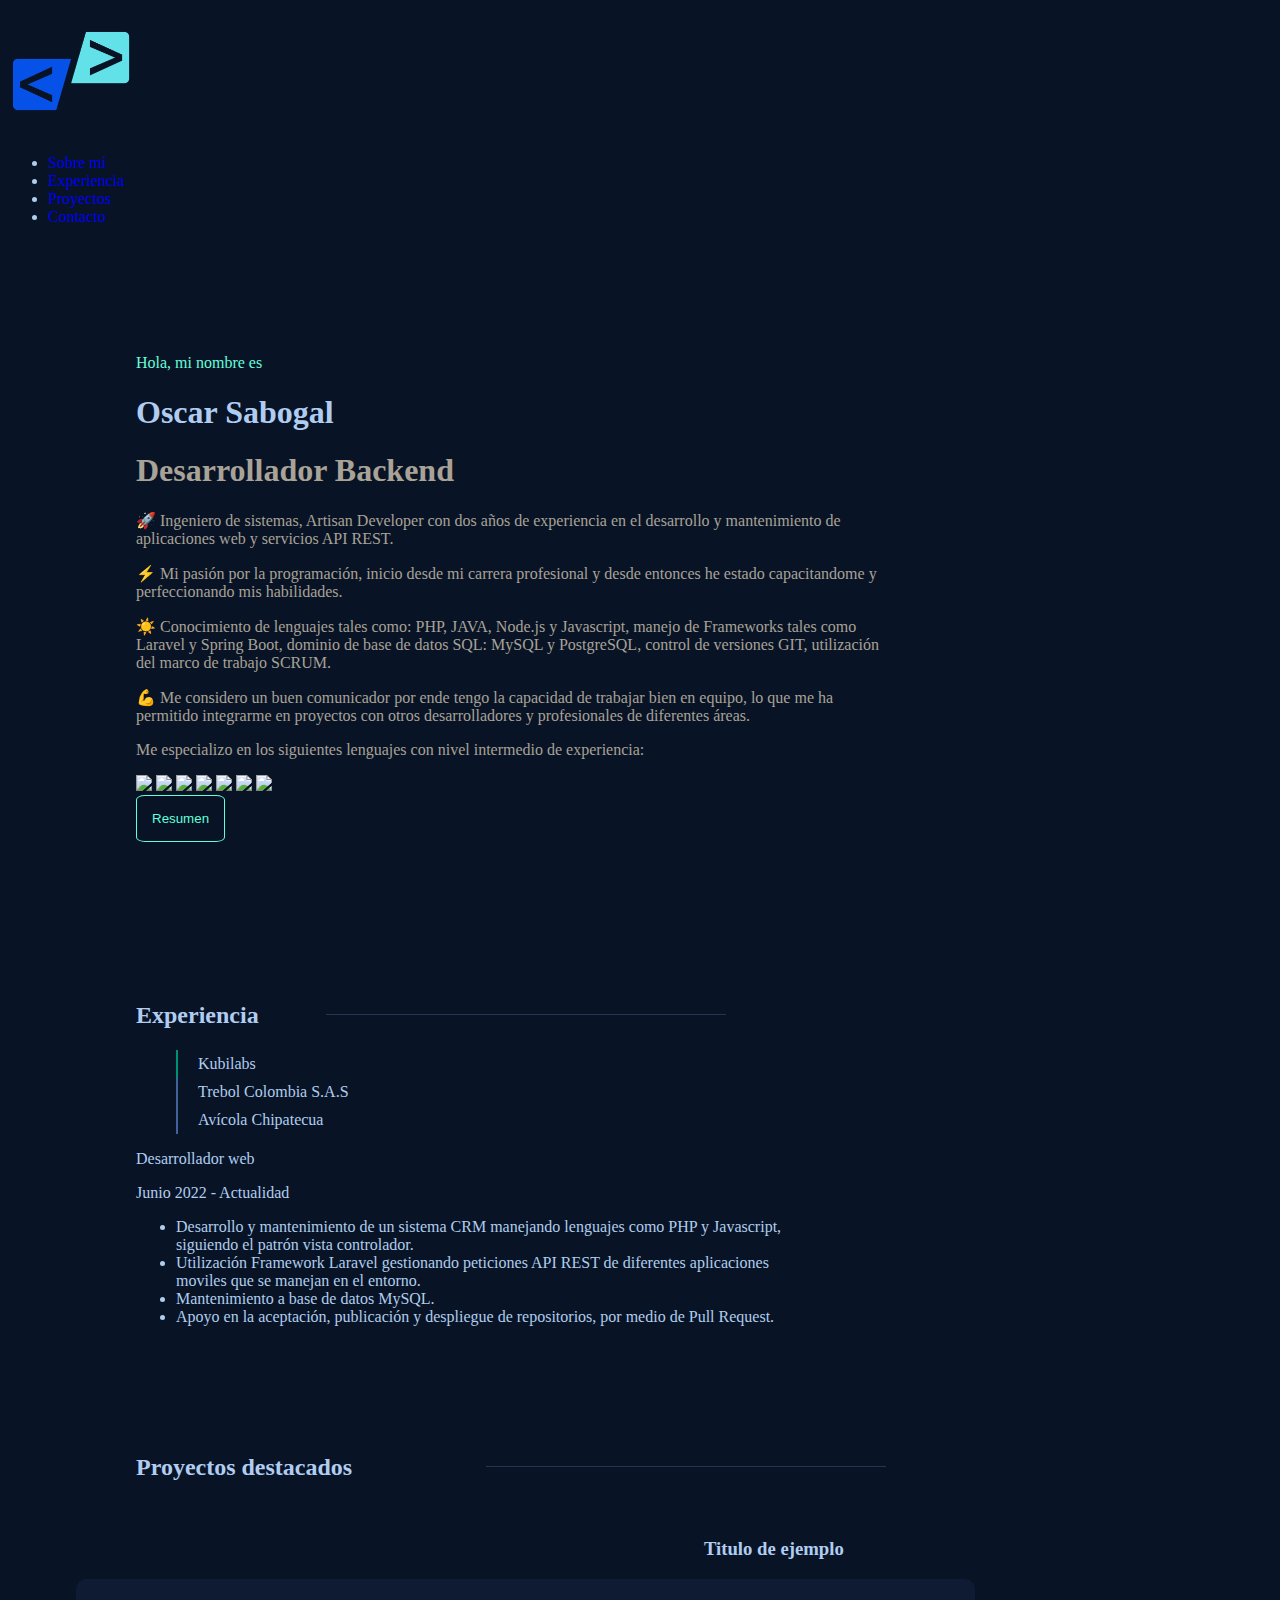
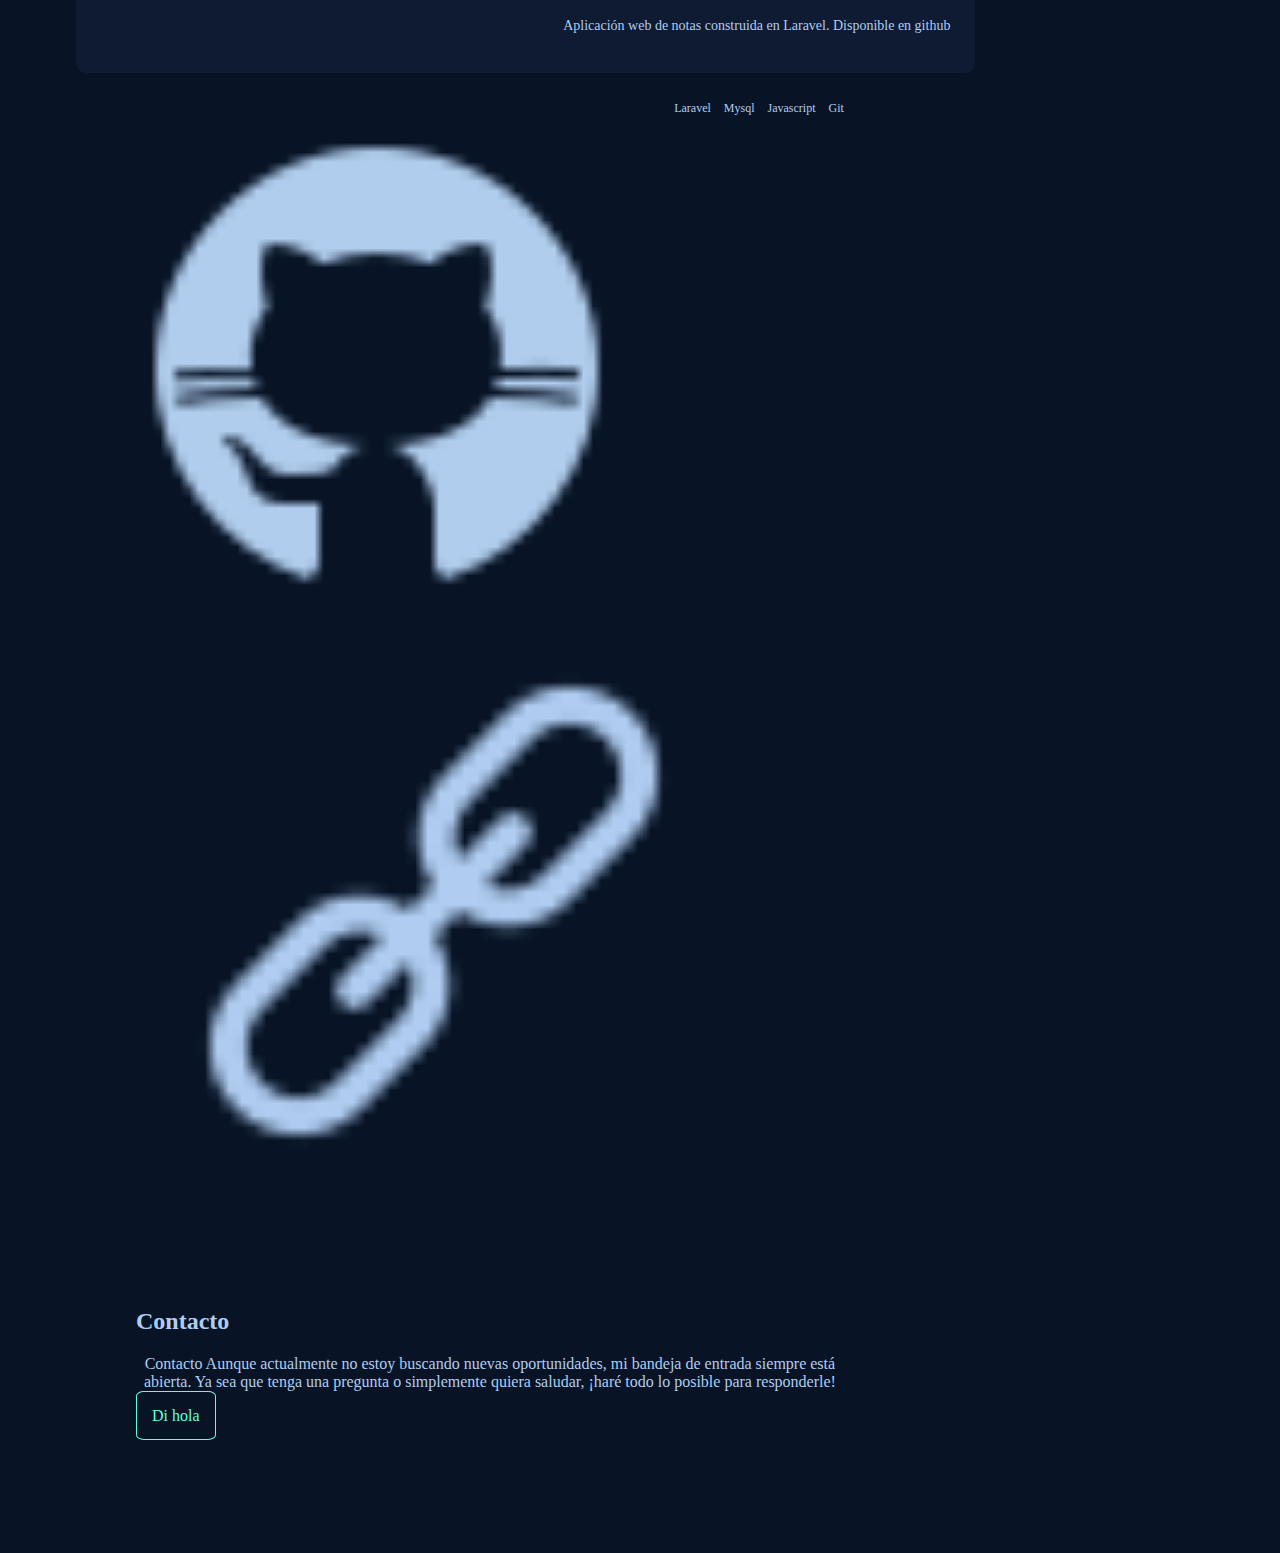
==== commit 0a83f940: "feat: update profile, img, and experence" ====
--- a/index.html
+++ b/index.html
@@ -18,7 +18,8 @@
       rel="stylesheet"
       href="https://cdnjs.cloudflare.com/ajax/libs/animate.css/4.1.1/animate.min.css"
     />
-    <title>TECH MENTOR OSCAR</title>
+    <title>Oscar Artisan Developer</title>
+    <link rel="icon" href="img/Logo artisan dev azul.png">
     <script
       src="https://code.jquery.com/jquery-3.6.4.min.js"
       integrity="sha256-oP6HI9z1XaZNBrJURtCoUT5SUnxFr8s3BzRl+cbzUq8="
@@ -31,7 +32,7 @@
         <nav class="navbar navbar-expand-lg navbar-dark">
           <div class="container-fluid">
             <a href="#" class="navbar-brand">
-              <img src="img/padlock.png" alt="" width="30" height="24" />
+              <img src="img/Logo artisan dev azul.png" alt="" width="10%" height="10%" />
             </a>
             <div
               class="collapse navbar-collapse justify-content-md-end"
@@ -64,22 +65,37 @@
           <div class="col">
             <p style="color: #64ffda">Hola, mi nombre es</p>
             <h1 style="color: #b0cdf1">Oscar Sabogal</h1>
-            <h1 style="color: #a9a297">Desarrollador Back-end</h1>
-            <p style="color: #a9a297; width: 85%">
-              Ingeniero de sistemas, con mas de un año de experiencia en el
-              desarrollo y mantenimiento de aplicaciones web y móviles desde un
-              enfoque de backend. Mi pasión por la promación inicio desde mi
-              carrera profesional y desde entonces he estado aprendiendo y
-              perfecccionando mis habilidades.
-            </p>
-            <p style="color: #a9a297; width: 85%">
-              Soy un apasionado del desarrollo de software y siempre estoy
-              buscando nuevas formas de aprender y claramente mejorar mis
-              habilidades. Me considero un buen cominucador y trabajo bien en
-              equipo, lo que me ha permitido integrarme en proyectos con otros
-              desarrolladores y profesionales de diferentes áreas.
-            </p>
-            <p style="color: #a9a297; width: 85%">
+            <h1 style="color: #a9a297">Desarrollador Backend</h1>
+          </div>
+        </div>
+      </div>
+      <div class="container" style="width: 75%" id="container-bio-info">
+        <div class="row">
+          <div class="col">
+            <p style="color: #a9a297;">
+              🚀 Ingeniero de sistemas, Artisan Developer con dos años de
+              experiencia en el desarrollo y mantenimiento de aplicaciones web y
+              servicios API REST.
+            </p>
+            <p style="color: #a9a297;">
+              ⚡ Mi pasión por la programación, inicio desde
+              mi carrera profesional y desde entonces he estado capacitandome y
+              perfeccionando mis habilidades.
+            </p>
+            <p style="color: #a9a297;">
+              ☀️ Conocimiento de lenguajes tales
+              como: PHP, JAVA, Node.js y Javascript, manejo de Frameworks tales
+              como Laravel y Spring Boot, dominio de base de datos SQL: MySQL y
+              PostgreSQL, control de versiones GIT, utilización del marco de
+              trabajo SCRUM. 
+            </p>
+            <p style="color: #a9a297;">
+              💪 Me considero un buen comunicador por ende tengo
+              la capacidad de trabajar bien en equipo, lo que me ha permitido
+              integrarme en proyectos con otros desarrolladores y profesionales
+              de diferentes áreas.
+            </p>
+            <p style="color: #a9a297;">
               Me especializo en los siguientes lenguajes con nivel intermedio de
               experiencia:
             </p>
@@ -101,8 +117,8 @@
               <button type="button" class="b1">Resumen</button>
             </div>
           </div>
-          <div class="col remove-flex">
-            <img src="img/FOTO 3X4.jpg" alt="" class="responsive"/>
+          <div class="col remove-flex ms-5">
+            <div class="avatar" style="background-image: url(img/Foto_2.jpg)"></div>
           </div>
         </div>
       </div>
@@ -126,29 +142,39 @@
                     <li class="item item-trebol">
                       <a class="link" id="btn-trebol">Trebol Colombia S.A.S</a>
                     </li>
+                    <li class="item item-avicola">
+                      <a class="link" id="btn-avicula">Avícola Chipatecua</a>
+                    </li>
                   </ul>
                 </nav>
               </div>
             </div>
             <div class="col-md-7 info-experence">
-              <p id="title-experence">Ingeniero @Kubilabs</p>
+              <p id="title-experence">Desarrollador web</p>
               <p id="date-experence">Junio 2022 - Actualidad</p>
               <ul id="description-experence">
-                <li>
-                  Desarrollo y mantenimiento de un sistema CRM manejando
-                  lenguajes como PHP y Javascript, siguiendo el patrón vista
-                  controlador, a través del Framework Laravel gestionando
-                  peticiones API REST de diferentes aplicaciones moviles que se
-                  manejan en el entorno, mantenimiento a base de datos MySQL y
-                  apoyo en la aceptación, publicación y despliegue de
-                  repositorios, por medio de Pull Request.
+                <li id="first-experence">
+                  Desarrollo y mantenimiento de un sistema CRM manejando lenguajes como PHP y Javascript, siguiendo el patrón vista controlador.
+                </li>
+                <li id="second-experence">
+                  Utilización Framework Laravel gestionando peticiones API REST de diferentes aplicaciones moviles que se manejan en el entorno.
+                </li>
+                <li id="third-experence">
+                  Mantenimiento a base de datos MySQL.
+                </li>
+                <li id="four-experence">
+                  Apoyo en la aceptación, publicación y despliegue de repositorios, por medio de Pull Request.
                 </li>
               </ul>
             </div>
           </div>
         </div>
       </div>
-      <div class="container" style="width: 70%; margin-top: 6rem" id="container-works">
+      <div
+        class="container"
+        style="width: 70%; margin-top: 8rem"
+        id="container-works"
+      >
         <div class="row mb-2" id="works">
           <div class="col-md-auto">
             <h2 class="proyectos">Proyectos destacados</h2>
@@ -169,7 +195,9 @@
             class="col-md-5"
             style="display: grid; align-items: center; align-content: center"
           >
-            <h3 style="text-align: end" class="tittle-works">Titulo de ejemplo</h3>
+            <h3 style="text-align: end" class="tittle-works">
+              Titulo de ejemplo
+            </h3>
             <div
               style="
                 background-color: #0e1b33;
@@ -200,25 +228,32 @@
             >
               <p>Laravel Mysql Javascript Git</p>
             </div>
-            <div class="d-flex flex-row bd-highlight urls-works" style="justify-content: flex-end;">
+            <div
+              class="d-flex flex-row bd-highlight urls-works"
+              style="justify-content: flex-end"
+            >
               <div>
                 <a href="">
                   <img
-                  src="img/icons8-github-50.png"
-                  style="margin-right: 10px; width: 68%;"
-                />
+                    src="img/icons8-github-50.png"
+                    style="margin-right: 10px; width: 68%"
+                  />
                 </a>
               </div>
               <div>
                 <a href="">
-                  <img src="img/icons8-chain-48.png" style="width: 84%;"/>
+                  <img src="img/icons8-chain-48.png" style="width: 84%" />
                 </a>
               </div>
             </div>
           </div>
         </div>
       </div>
-      <div class="container" style="width: 70%; margin-top: 6rem" id="container-contact">
+      <div
+        class="container"
+        style="width: 70%; margin-top: 6rem"
+        id="container-contact"
+      >
         <div class="d-flex justify-content-center" id="contact">
           <div class="col-md-auto">
             <h2>Contacto</h2>
@@ -253,4 +288,4 @@
     ></script>
     <script src="js/main.js"></script>
   </body>
-</html>
+</html>--- a/css/index.css
+++ b/css/index.css
@@ -93,6 +93,16 @@
   opacity: 1;
 }
 
+div.avatar {
+  /* cambia estos dos valores para definir el tamaño de tu círculo */
+  height: 70%;
+  width: 50%;
+  /* los siguientes valores son independientes del tamaño del círculo */
+  background-repeat: no-repeat;
+  background-position: 50%;
+  border-radius: 6%;
+  background-size: 100% auto;
+}
 
 
   /* Para pantallas pequeñas */
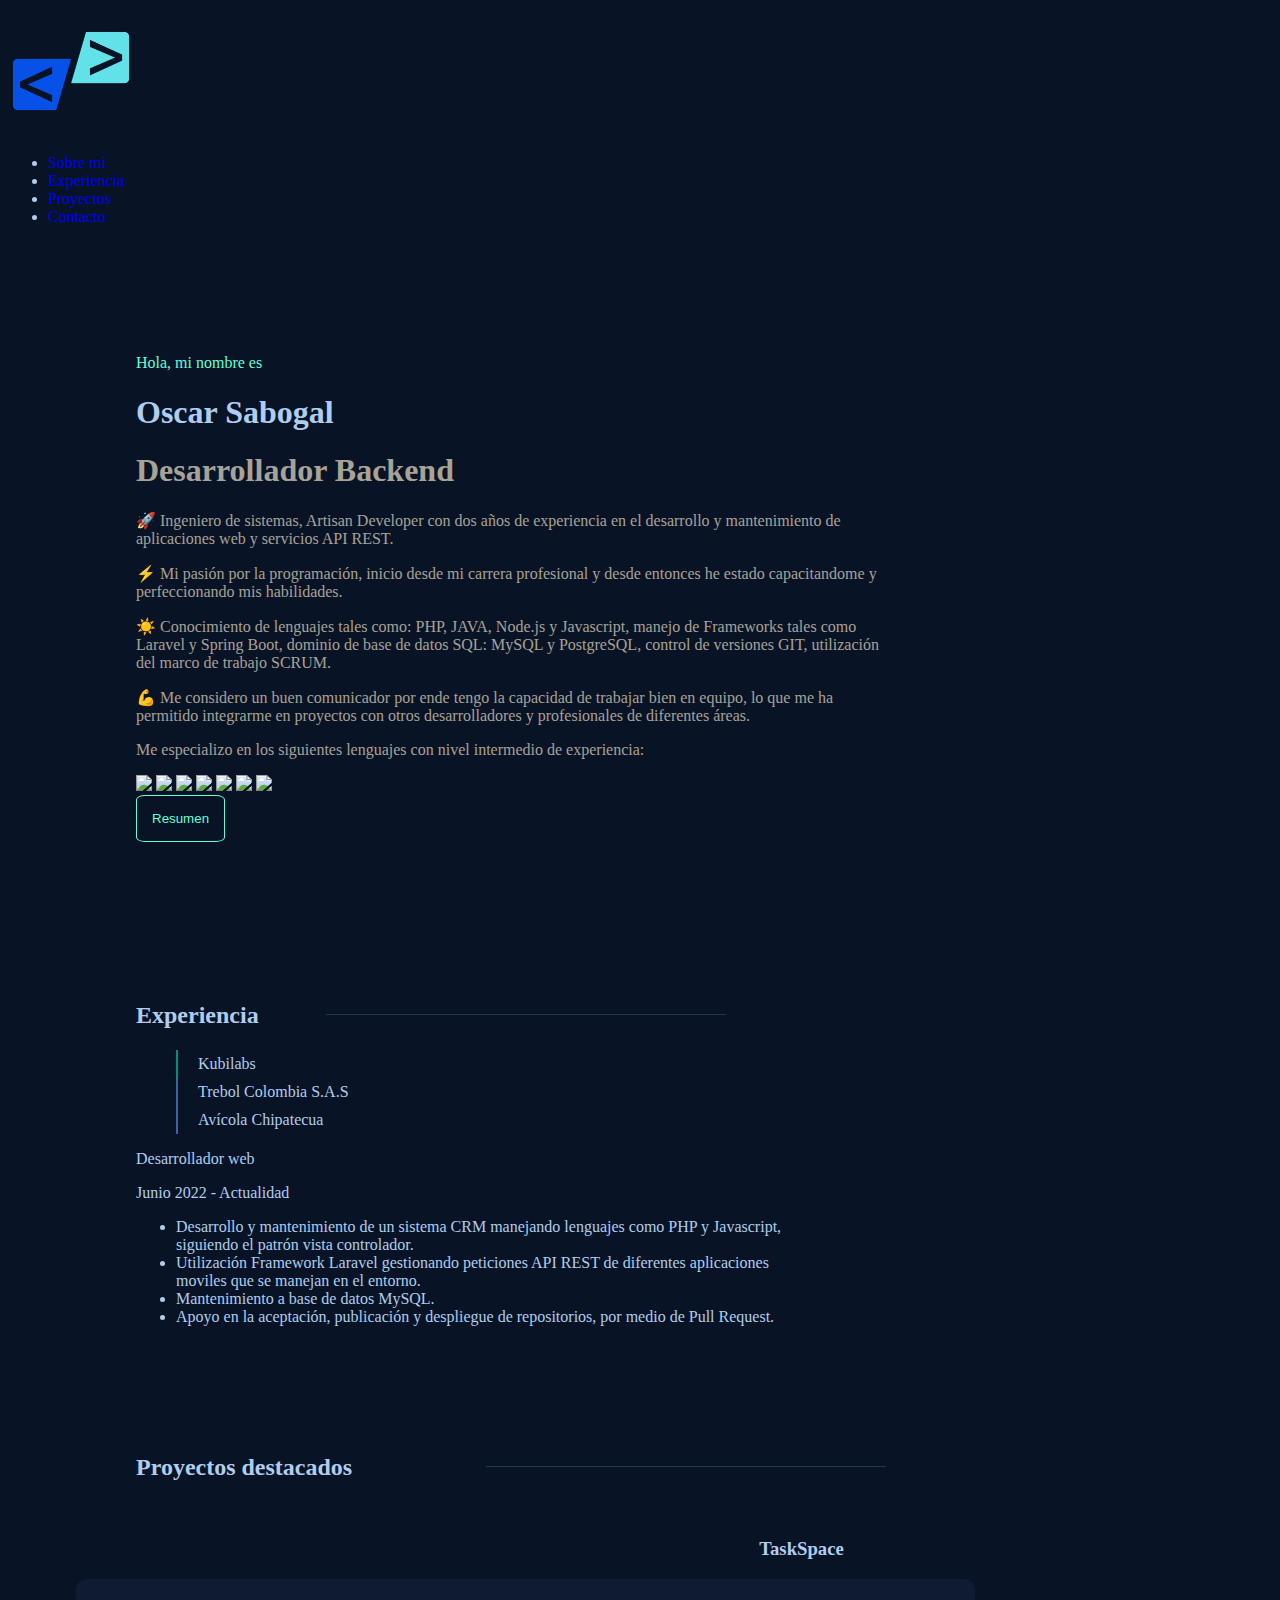
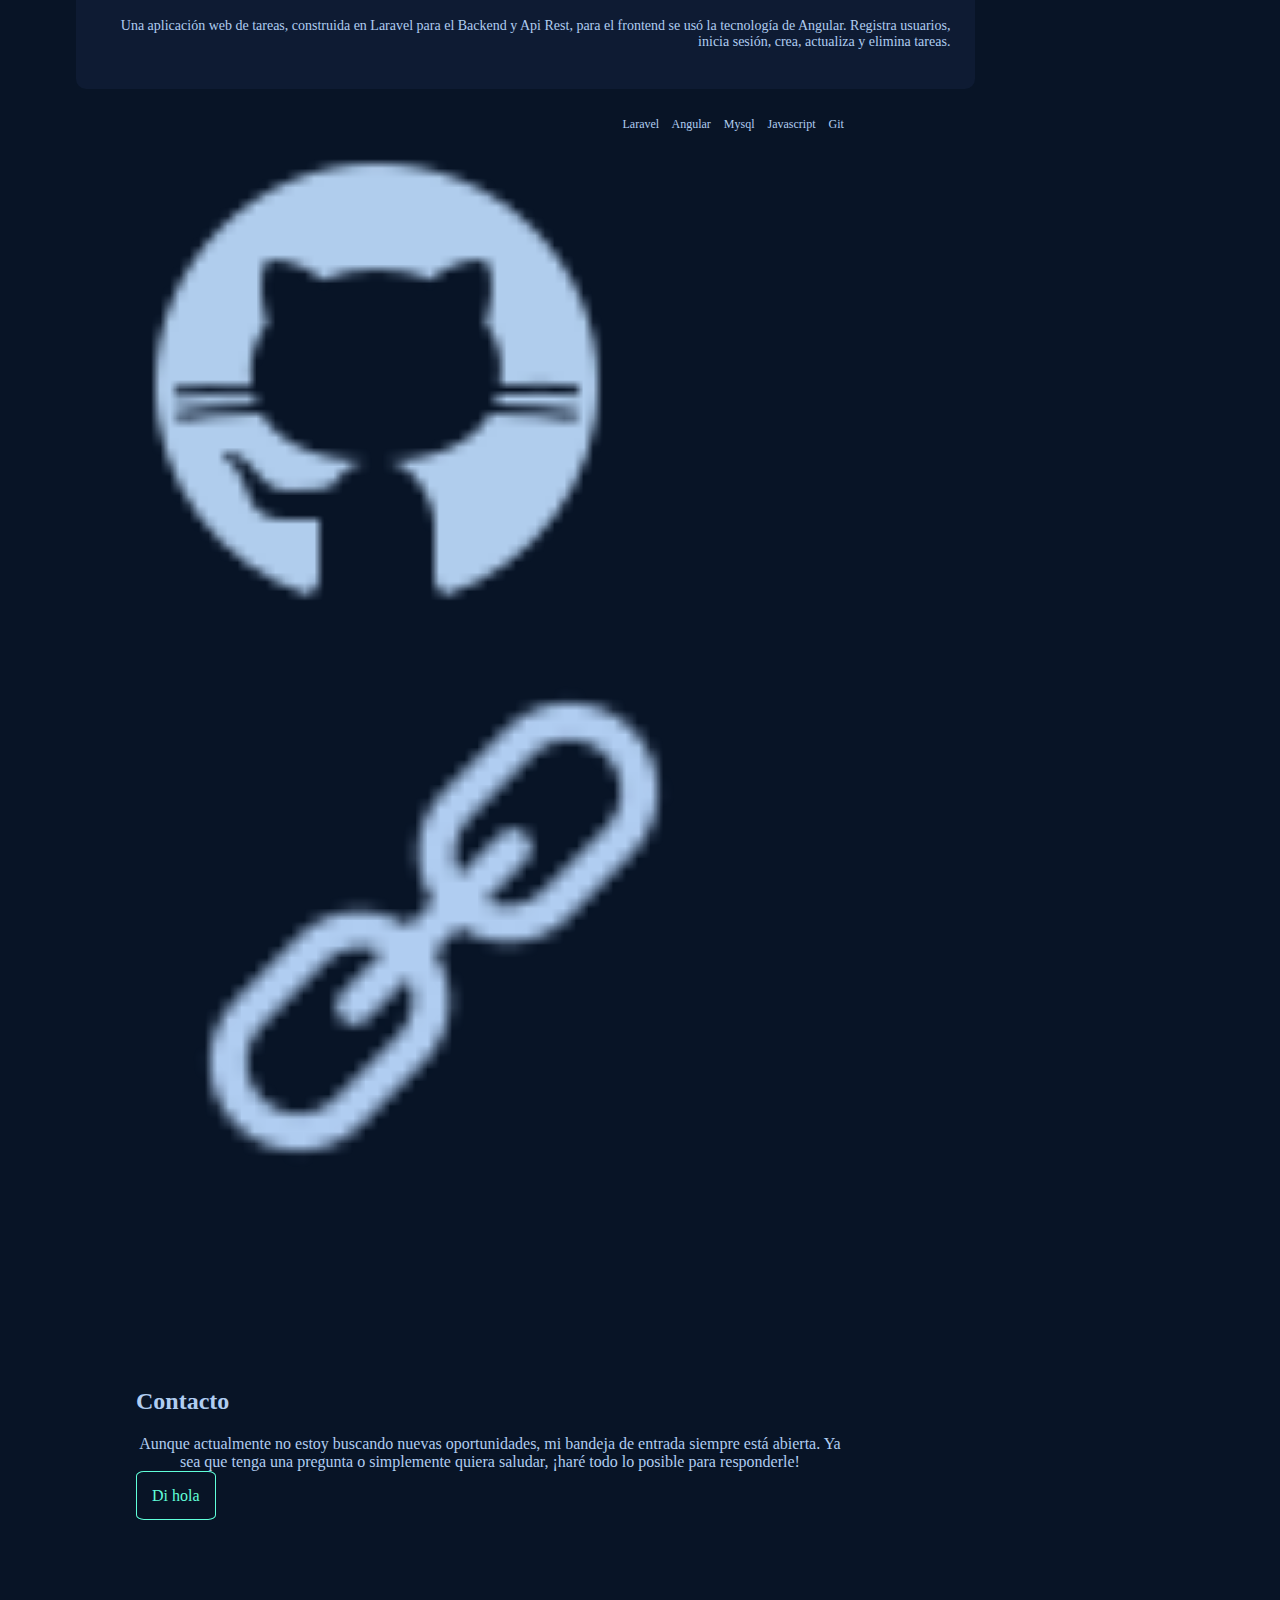
==== commit 278477c5: "feat: update first project" ====
--- a/index.html
+++ b/index.html
@@ -196,7 +196,7 @@
             style="display: grid; align-items: center; align-content: center"
           >
             <h3 style="text-align: end" class="tittle-works">
-              Titulo de ejemplo
+              TaskSpace
             </h3>
             <div
               style="
@@ -212,8 +212,8 @@
               class="banner-works"
             >
               <p class="description-works" style="text-align: end">
-                Aplicación web de notas construida en Laravel. Disponible en
-                github
+                Una aplicación web de tareas, construida en Laravel para el Backend y Api Rest, para el frontend se usó la tecnología de Angular. 
+                Registra usuarios, inicia sesión, crea, actualiza y elimina tareas.
               </p>
             </div>
             <div
@@ -226,7 +226,7 @@
               "
               class="languajes-works"
             >
-              <p>Laravel Mysql Javascript Git</p>
+              <p>Laravel Angular Mysql Javascript Git</p>
             </div>
             <div
               class="d-flex flex-row bd-highlight urls-works"
@@ -251,7 +251,7 @@
       </div>
       <div
         class="container"
-        style="width: 70%; margin-top: 6rem"
+        style="width: 70%; margin-top: 10rem"
         id="container-contact"
       >
         <div class="d-flex justify-content-center" id="contact">
@@ -262,7 +262,7 @@
         <div class="d-flex justify-content-center">
           <div class="col-md-10">
             <p style="text-align: center">
-              Contacto Aunque actualmente no estoy buscando nuevas
+              Aunque actualmente no estoy buscando nuevas
               oportunidades, mi bandeja de entrada siempre está abierta. Ya sea
               que tenga una pregunta o simplemente quiera saludar, ¡haré todo lo
               posible para responderle!
@@ -272,7 +272,7 @@
         <div class="d-flex justify-content-center">
           <a
             class="b1"
-            href="mailto:oscarsabogal285@gmail.com"
+            href="mailto:odsabogal@artisandev.co"
             target="_blank"
             rel="noopener noreferrer"
             >Di hola</a
